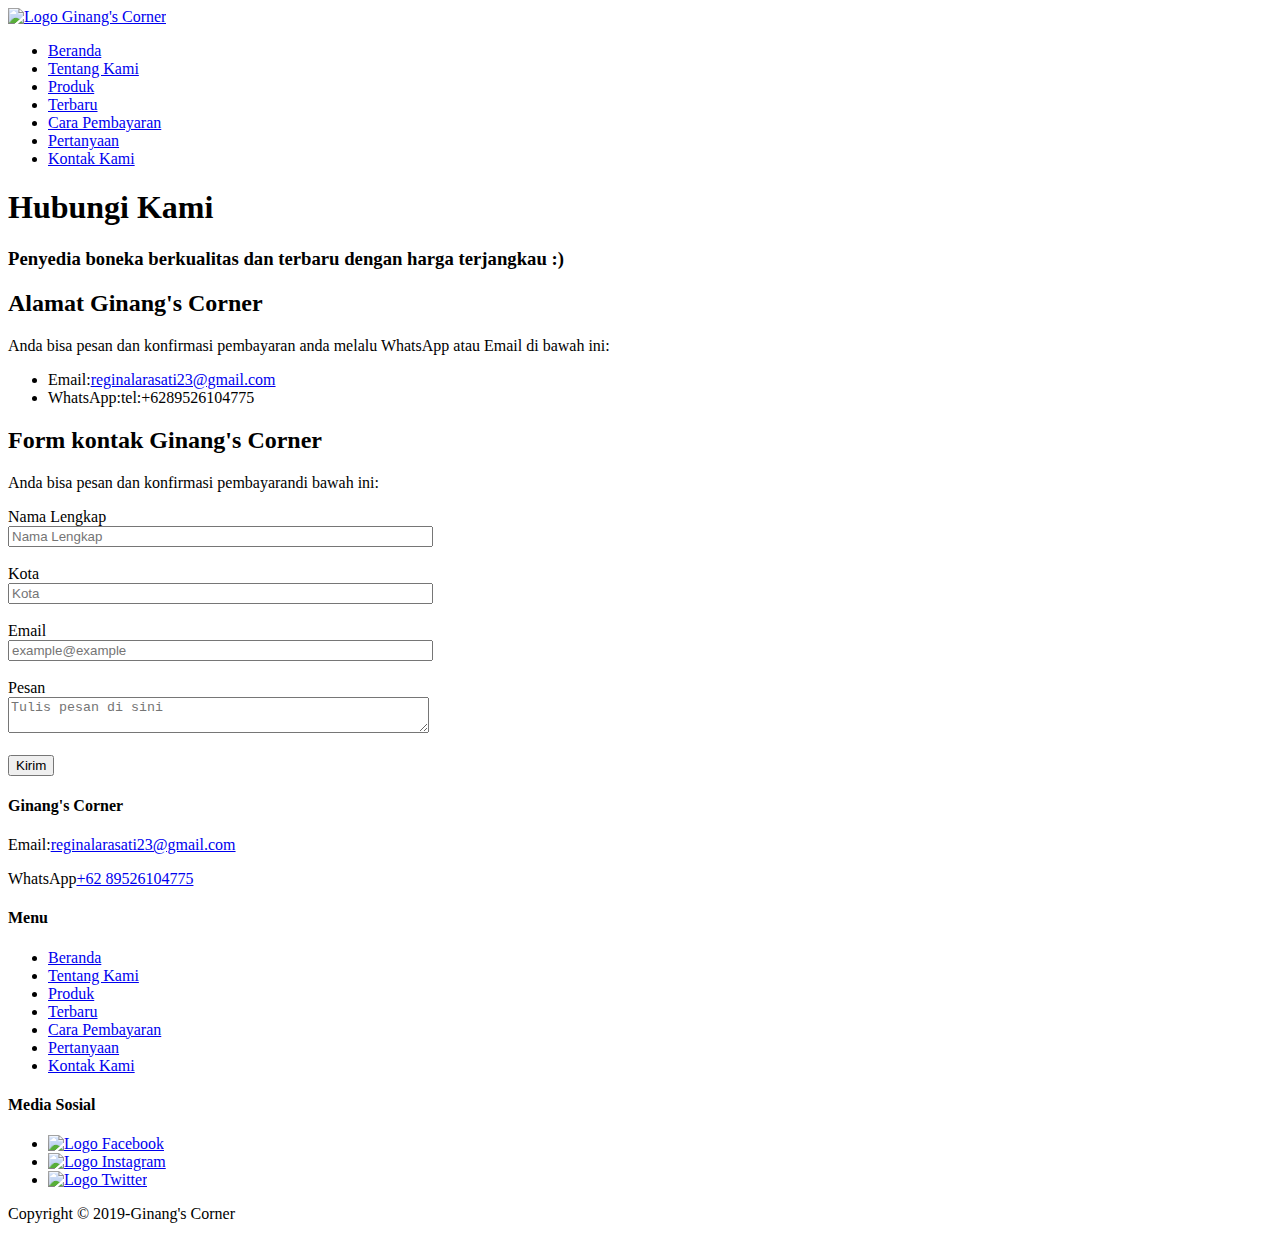
==== kontak.html @ a4cc32d3 "Add files via upload" ====
<!DOCTYPE html>
<html lang="en">
<head>
    <meta charset="UTF-8">
    <meta name="viewport" content="width=device-width, initial-scale=1.0">
    <meta http-equiv="X-UA-Compatible" content="ie=edge">

    <!--Start Title-->
    <title>Ginang's Corner- Menjual boneka berkualitas</title>
    <!--End Tittle-->

<!--Start Description-->
<meta type="description" content="Penyedia boneka berkualitas dan terbaru dengan harga terjangkau">
<!--End Description-->
</head>
<body>
    <!--Start Logo-->
    <a href="index.html" title="Ginang's Corner">
        <img src="image/logoginang.jpg" alt="Logo Ginang's Corner" width="200">
    </a>
    <!--End Logo-->

    <!-- Start Menu Primer-->
    <ul>
        <li>
            <a href="index.html" title="Beranda">Beranda</a>
        </li>
        <li>
            <a href="tentang.html" title="Tentang Kami">Tentang Kami</a>
        </li>
        <li>
            <a href="produk.html" title="Produk">Produk</a>
        </li>
        <li>
            <a href="terbaru.html" title="Terbaru">Terbaru</a>
        </li>
        <li>
            <a href="pembayaran.html" title="Cara Pembayaran">Cara Pembayaran</a>
        </li>
        <li>
            <a href="pertanyaan.html" title="Pertanyaan">Pertanyaan</a>
        </li>
        <li>
            <a href="kontak.html" title="Kontak Kami">Kontak Kami</a>
        </li>
    </ul>
    <!--End Menu Primer-->
    
    <!--Start Jumbotron-->
    <h1>Hubungi Kami</h1>
    <h3>Penyedia boneka berkualitas dan terbaru dengan harga terjangkau :)</h3>
    <!--End Jumbotron-->

    <!--Start Alamat-->
    <h2>Alamat Ginang's Corner</h2>
    <p>Anda bisa pesan dan konfirmasi pembayaran anda melalu WhatsApp atau Email di bawah ini:</p>
    <ul>
        <li>Email:<a href="mailto:reginalarasati23@gmail.com" title="reginalarasati23@gmail.com">reginalarasati23@gmail.com</a></li>
        <li>WhatsApp:<a href="tel:+6289526104775" title="tel:+6289526104775"></a>tel:+6289526104775</li>
    </ul>
    <!--End Alamat-->

    <!--Start Form-->
    <h2> Form kontak Ginang's Corner</h2>
    <p>Anda bisa pesan dan konfirmasi pembayarandi bawah ini:</p>

    <form action="">
        
        <label for="nama">Nama Lengkap</label>
        <br>
        <input type="text" placeholder="Nama Lengkap" size="50" name="nama" id="nama">

        <br><br>

        <label for="Kota">Kota</label>
        <br>
        <input type="text" placeholder="Kota" size="50" name="Kota" id="Kota">
        

        <br><br>

        <label for="Email">Email</label>
        <br>
        <input type="text" placeholder="example@example" size="50" name="Email" id="Email">
        
        <br><br>

        <label for="Pesan">Pesan</label>
        <br>
        <textarea placeholder="Tulis pesan di sini" name="Pesan" cols="50" row="10"  id="Pesan"></textarea>

        <br><br>

        <input type="submit" name="Kirim" size="50" value="Kirim">
        
    </form>
    <!--End Form-->

    <!--Start Menu Sekunder-->
    <h4>Ginang's Corner</h4>
    <p> Email:<a href="mailto:reginalarasati23@gmail.com" title="reginalarasati23@gmail.com">reginalarasati23@gmail.com</a></p>
    <p>WhatsApp<a href="+62 89526104775" title="+62 89526104775">+62 89526104775</a></p>
    

    <h4>Menu</h4>
    <ul>
            <li>
                <a href="index.html" title="Beranda">Beranda</a>
            </li>
            <li>
                <a href="tentang.html" title="Tentang Kami">Tentang Kami</a>
            </li>
            <li>
                <a href="produk.html" title="Produk">Produk</a>
            </li>
            <li>
                <a href="terbaru.html" title="Terbaru">Terbaru</a>
            </li>
            <li>
                <a href="pembayaran.html" title="Cara Pembayaran">Cara Pembayaran</a>
            </li>
            <li>
                <a href="pertanyaan.html" title="Pertanyaan">Pertanyaan</a>
            </li>
            <li>
                <a href="kontak.html" title="Kontak Kami">Kontak Kami</a>
            </li>
        </ul>

        <h4>Media Sosial</h4>
        <ul>
            <li>
                <a href="https://facebook.com/" title="Facebook-Ginang's Corner">
                    <img src="image/fb.png" alt="Logo Facebook" width="100">
                </a>
            </li>
            <li>
                 <a href="https://instagram.com/" title="@re.ginn23">
                    <img src="image/insta.jpg" alt="Logo Instagram" width="100">
                </a>
            </li>
            <li>
                <a href="https://twitter.com/" title="@re.ginn23">
                    <img src="image/twitter.png" alt="Logo Twitter" width="100">
                </a>
            </li>
        </ul>
        <!--End Menu Sekunder-->

        <!--Start Copyright-->
        <p>Copyright &copy; 2019-Ginang's Corner</p>
        <!--End Copyright-->
</body>
</html>
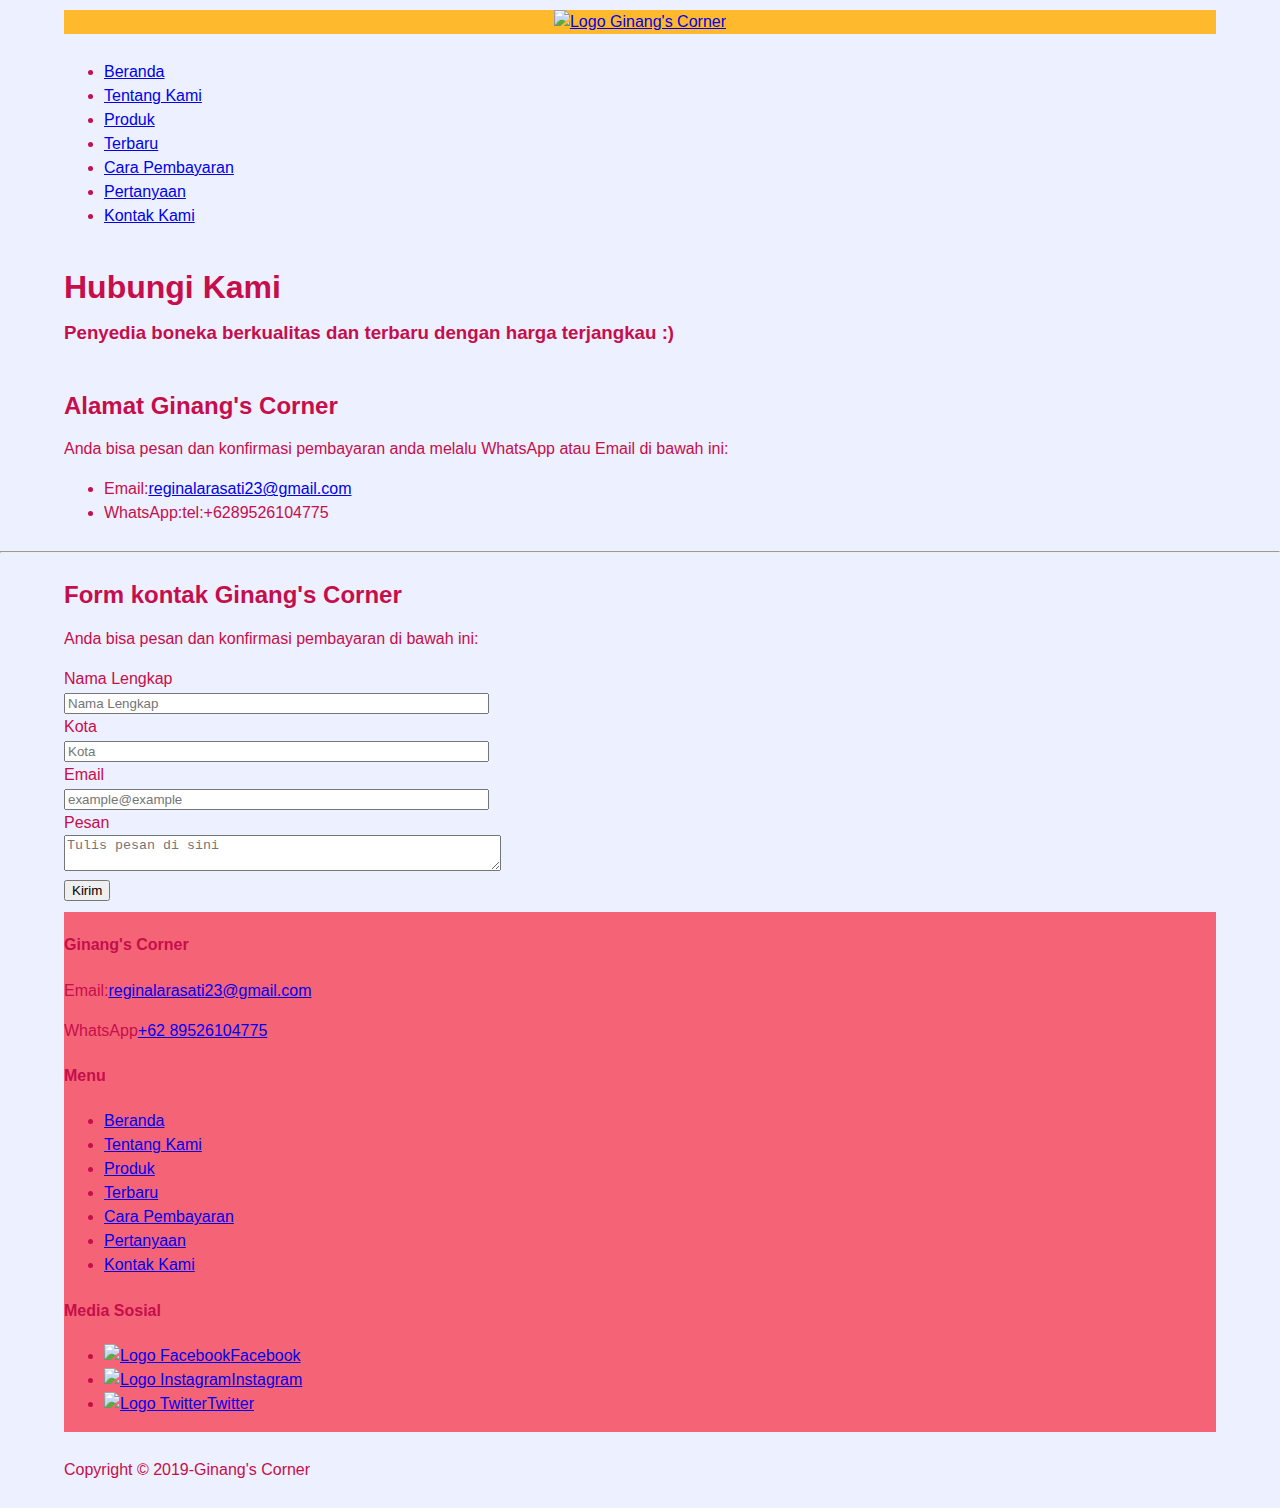
==== commit 8b75482a: "Add files via upload" ====
--- a/kontak.html
+++ b/kontak.html
@@ -12,98 +12,23 @@
 <!--Start Description-->
 <meta type="description" content="Penyedia boneka berkualitas dan terbaru dengan harga terjangkau">
 <!--End Description-->
+
+<!--Start CSS-->
+<link rel="stylesheet" type="text/css" href="style/style.css">
+<!--End CSS-->
 </head>
 <body>
-    <!--Start Logo-->
-    <a href="index.html" title="Ginang's Corner">
-        <img src="image/logoginang.jpg" alt="Logo Ginang's Corner" width="200">
-    </a>
+<!--Start Logo-->
+<div class="container bg-blue logo">
+        <a href="index.html" title="Ginang's Corner">
+            <img src="image/logoginang.jpg" alt="Logo Ginang's Corner">
+        </a>
+    </div>
     <!--End Logo-->
 
     <!-- Start Menu Primer-->
-    <ul>
-        <li>
-            <a href="index.html" title="Beranda">Beranda</a>
-        </li>
-        <li>
-            <a href="tentang.html" title="Tentang Kami">Tentang Kami</a>
-        </li>
-        <li>
-            <a href="produk.html" title="Produk">Produk</a>
-        </li>
-        <li>
-            <a href="terbaru.html" title="Terbaru">Terbaru</a>
-        </li>
-        <li>
-            <a href="pembayaran.html" title="Cara Pembayaran">Cara Pembayaran</a>
-        </li>
-        <li>
-            <a href="pertanyaan.html" title="Pertanyaan">Pertanyaan</a>
-        </li>
-        <li>
-            <a href="kontak.html" title="Kontak Kami">Kontak Kami</a>
-        </li>
-    </ul>
-    <!--End Menu Primer-->
-    
-    <!--Start Jumbotron-->
-    <h1>Hubungi Kami</h1>
-    <h3>Penyedia boneka berkualitas dan terbaru dengan harga terjangkau :)</h3>
-    <!--End Jumbotron-->
-
-    <!--Start Alamat-->
-    <h2>Alamat Ginang's Corner</h2>
-    <p>Anda bisa pesan dan konfirmasi pembayaran anda melalu WhatsApp atau Email di bawah ini:</p>
-    <ul>
-        <li>Email:<a href="mailto:reginalarasati23@gmail.com" title="reginalarasati23@gmail.com">reginalarasati23@gmail.com</a></li>
-        <li>WhatsApp:<a href="tel:+6289526104775" title="tel:+6289526104775"></a>tel:+6289526104775</li>
-    </ul>
-    <!--End Alamat-->
-
-    <!--Start Form-->
-    <h2> Form kontak Ginang's Corner</h2>
-    <p>Anda bisa pesan dan konfirmasi pembayarandi bawah ini:</p>
-
-    <form action="">
-        
-        <label for="nama">Nama Lengkap</label>
-        <br>
-        <input type="text" placeholder="Nama Lengkap" size="50" name="nama" id="nama">
-
-        <br><br>
-
-        <label for="Kota">Kota</label>
-        <br>
-        <input type="text" placeholder="Kota" size="50" name="Kota" id="Kota">
-        
-
-        <br><br>
-
-        <label for="Email">Email</label>
-        <br>
-        <input type="text" placeholder="example@example" size="50" name="Email" id="Email">
-        
-        <br><br>
-
-        <label for="Pesan">Pesan</label>
-        <br>
-        <textarea placeholder="Tulis pesan di sini" name="Pesan" cols="50" row="10"  id="Pesan"></textarea>
-
-        <br><br>
-
-        <input type="submit" name="Kirim" size="50" value="Kirim">
-        
-    </form>
-    <!--End Form-->
-
-    <!--Start Menu Sekunder-->
-    <h4>Ginang's Corner</h4>
-    <p> Email:<a href="mailto:reginalarasati23@gmail.com" title="reginalarasati23@gmail.com">reginalarasati23@gmail.com</a></p>
-    <p>WhatsApp<a href="+62 89526104775" title="+62 89526104775">+62 89526104775</a></p>
-    
-
-    <h4>Menu</h4>
-    <ul>
+    <div class="container menu-primer">
+        <ul>
             <li>
                 <a href="index.html" title="Beranda">Beranda</a>
             </li>
@@ -123,32 +48,147 @@
                 <a href="pertanyaan.html" title="Pertanyaan">Pertanyaan</a>
             </li>
             <li>
-                <a href="kontak.html" title="Kontak Kami">Kontak Kami</a>
+                <a href="kontak.html" title="Kontak Kami" class="active">Kontak Kami</a>
             </li>
         </ul>
+</div>
+    <!--End Menu Primer-->     
+    
+    
+    <!--Start Jumbotron-->
+    <div class="container jumbotron">
+        <h1>Hubungi Kami</h1>
+        <h3>Penyedia boneka berkualitas dan terbaru dengan harga terjangkau :)</h3>
+    </div>
+    <!--End Jumbotron-->
 
-        <h4>Media Sosial</h4>
-        <ul>
-            <li>
-                <a href="https://facebook.com/" title="Facebook-Ginang's Corner">
-                    <img src="image/fb.png" alt="Logo Facebook" width="100">
-                </a>
-            </li>
-            <li>
-                 <a href="https://instagram.com/" title="@re.ginn23">
-                    <img src="image/insta.jpg" alt="Logo Instagram" width="100">
-                </a>
-            </li>
-            <li>
-                <a href="https://twitter.com/" title="@re.ginn23">
-                    <img src="image/twitter.png" alt="Logo Twitter" width="100">
-                </a>
-            </li>
-        </ul>
+    
+    <!--Start Alamat-->
+    <div class="container">
+        <div class="box-heading"> 
+            <h2>Alamat Ginang's Corner</h2>
+        </div>
+            <p>Anda bisa pesan dan konfirmasi pembayaran anda melalu WhatsApp atau Email di bawah ini:</p>
+            <ul>
+                <li>Email:<a href="mailto:reginalarasati23@gmail.com" title="reginalarasati23@gmail.com">reginalarasati23@gmail.com</a></li>
+                <li>WhatsApp:<a href="tel:+6289526104775" title="tel:+6289526104775"></a>tel:+6289526104775</li>
+            </ul>
+    </div>
+    <!--End Alamat-->
+    <hr>
+
+    <!--Start Form-->
+    <div class="container">
+        <div class="box-heading"> 
+            <h2> Form kontak Ginang's Corner</h2>
+        </div>
+            <p>Anda bisa pesan dan konfirmasi pembayaran di bawah ini:</p>
+
+        <form action="" class="contant-form">
+            <div>
+                <label for="nama">Nama Lengkap</label>
+                <br>
+                <input type="text" placeholder="Nama Lengkap" size="50" name="nama" id="nama">
+            </div>
+
+            <div>
+                <label for="Kota">Kota</label>
+                <br>
+                <input type="text" placeholder="Kota" size="50" name="Kota" id="Kota">
+            </div>
+
+            <div>
+                <label for="Email">Email</label>
+                <br>
+                <input type="text" placeholder="example@example" size="50" name="Email" id="Email">
+            </div>
+
+            <div>
+                <label for="Pesan">Pesan</label>
+                <br>
+                <textarea placeholder="Tulis pesan di sini" name="Pesan" cols="52" row="10"  id="Pesan"></textarea>
+            </div>
+
+            <div>
+                <input type="submit" name="Kirim" id="kirim" size="50" value="Kirim">
+            </div>
+
+        </form>
+    </div>
+    <!--End Form-->
+
+<!--Start Menu Sekunder-->
+<div class="container-full menu-sekunder">
+        <div class="container bg-red">
+
+            <!--Start Ginang's Corner-->
+            <div class="menu-sekunder-one">
+                <h4>Ginang's Corner</h4>
+                <p> Email:<a href="mailto:reginalarasati23@gmail.com" title="reginalarasati23@gmail.com">reginalarasati23@gmail.com</a></p>
+                <p>WhatsApp<a href="+62 89526104775" title="+62 89526104775">+62 89526104775</a></p>
+    </div>
+            <!--End Ginang's Corner-->
+            
+
+            <!--Start Menu-->
+                <div class="menu-sekunder-two">
+                     <h4>Menu</h4>
+                        <ul>
+                            <li>
+                                <a href="index.html" title="Beranda">Beranda</a>
+                            </li>
+                            <li>
+                                <a href="tentang.html" title="Tentang Kami">Tentang Kami</a>
+                            </li>
+                            <li>
+                                <a href="produk.html" title="Produk">Produk</a>
+                            </li>
+                            <li>
+                                <a href="terbaru.html" title="Terbaru">Terbaru</a>
+                            </li>
+                            <li>
+                                <a href="pembayaran.html" title="Cara Pembayaran">Cara Pembayaran</a>
+                            </li>
+                            <li>
+                                <a href="pertanyaan.html" title="Pertanyaan">Pertanyaan</a>
+                            </li>
+                            <li>
+                                <a href="kontak.html" title="Kontak Kami">Kontak Kami</a>
+                            </li>
+                        </ul>
+                </div>
+                <!--End Menu-->
+
+                <!--Start Media Sosial-->
+                <div class="menu-sekunder-three">
+                    <h4>Media Sosial</h4>
+                    <ul>
+                        <li>
+                            <a href="https://facebook.com/" title="Facebook-Ginang's Corner">
+                                <img src="image/fb.png" alt="Logo Facebook" width="100">Facebook
+                            </a>
+                        </li>
+                        <li>
+                            <a href="https://instagram.com/" title="@re.ginn23">
+                                <img src="image/insta.jpg" alt="Logo Instagram" width="100">Instagram
+                            </a>
+                        </li>
+                        <li>
+                            <a href="https://twitter.com/" title="@re.ginn23">
+                                <img src="image/twitter.png" alt="Logo Twitter" width="100">Twitter
+                            </a>
+                        </li>
+                    </ul>
+                </div>
+                <!--End Media Sosial-->
+            </div>
+        </div>
         <!--End Menu Sekunder-->
 
         <!--Start Copyright-->
-        <p>Copyright &copy; 2019-Ginang's Corner</p>
+        <div class="container copyright">
+            <p>Copyright &copy; 2019-Ginang's Corner</p>
+        </div>
         <!--End Copyright-->
 </body>
 </html>--- a/style/style.css
+++ b/style/style.css
@@ -0,0 +1,43 @@
+/* Start Body */
+body{
+    background-color:  #EDF0FF;
+    color:rgb(197, 14, 75);
+    font-family: Arial, Helvetica, sans-serif;
+    font-size: 16px;
+    line-height: 1.5em;
+    margin: 0;
+    padding: 0;
+}
+/* End Body */
+
+/* Start Debug */
+.bg-blue{
+    background-color:#FFB92D;
+}
+
+.bg-red{
+    background-color: #F56476;
+}
+/* End Debug */
+
+/* Start Container */
+.container{
+    margin: 10px auto;
+    overflow: auto;
+    width: 90%;
+
+}
+
+.full{
+    margin: 10px auto;
+    overflow: auto;
+    width: 100%;
+
+}
+/* End Container */
+
+/* Start Logo */
+.logo{
+    text-align: center;
+}
+/* End Logo */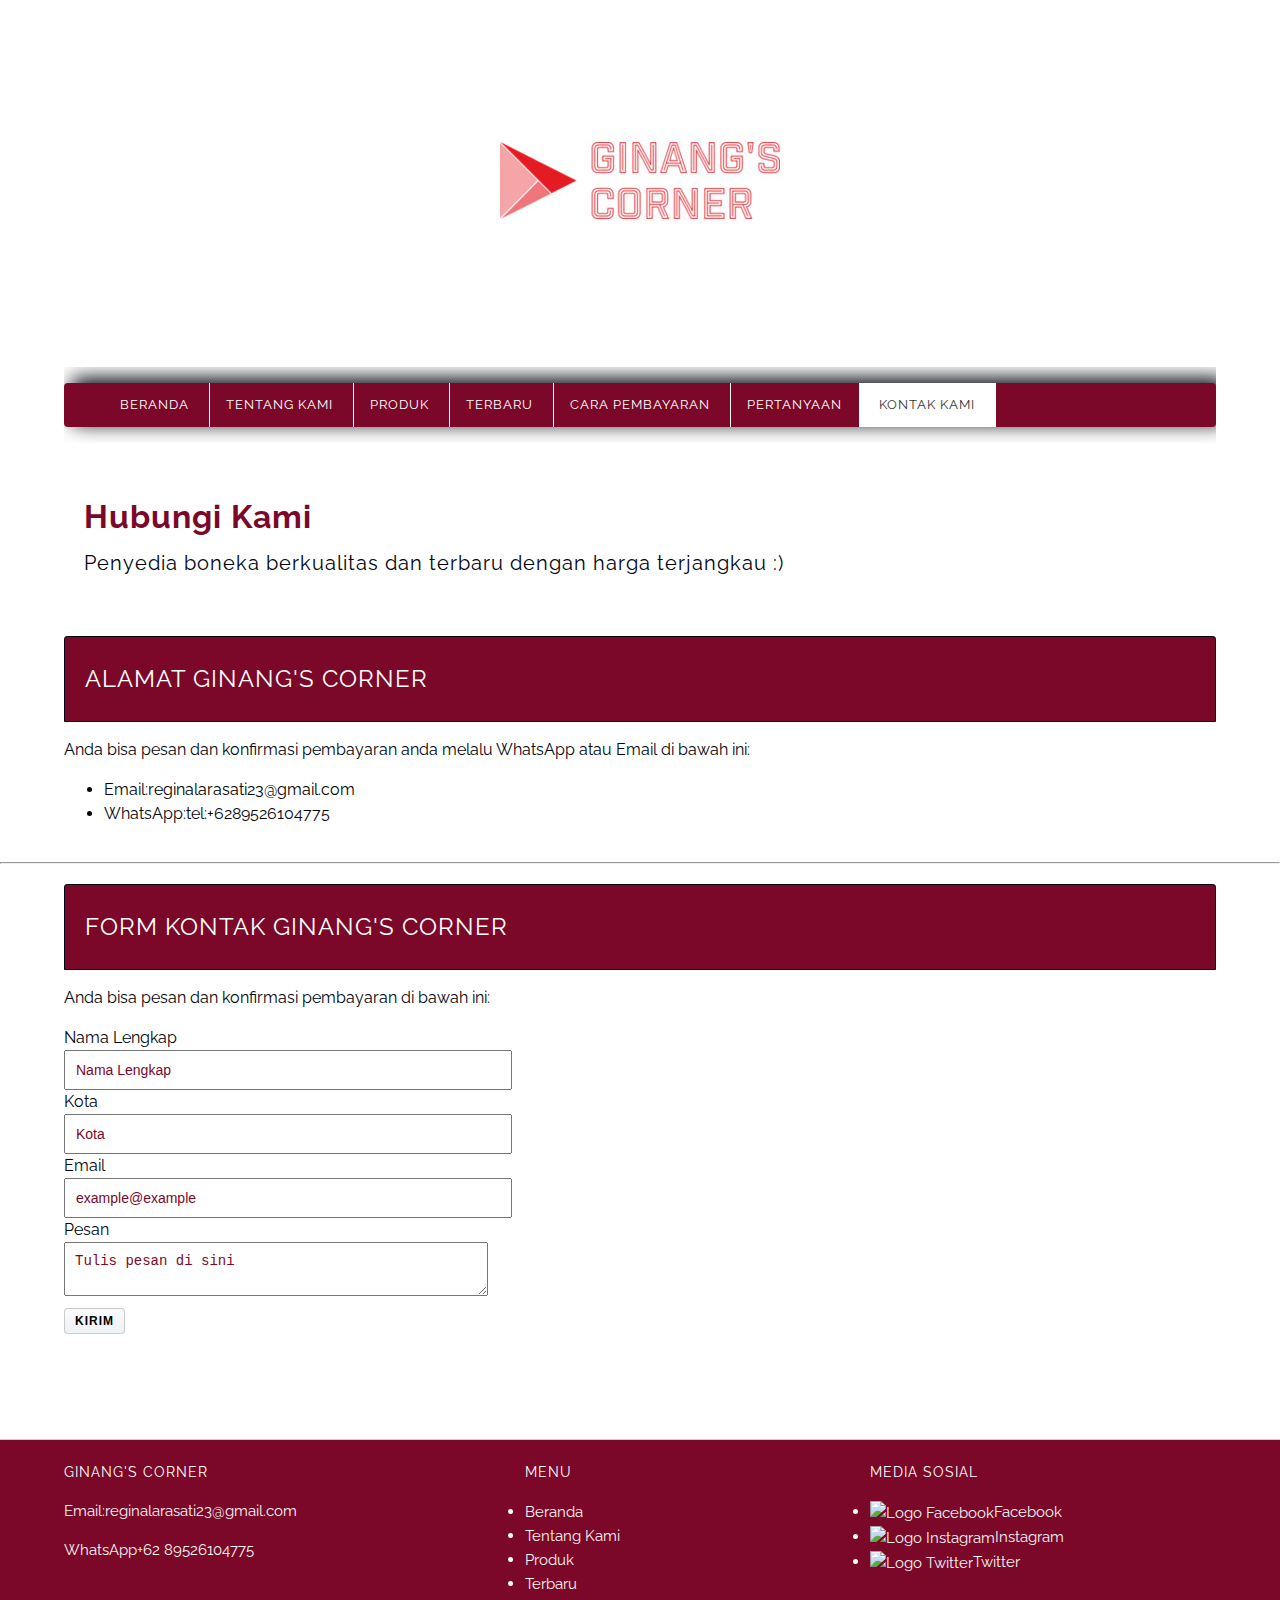
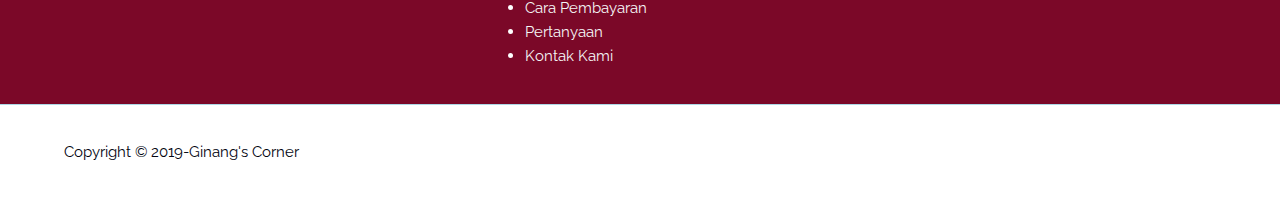
==== commit 992073c8: "Update kontak.html" ====
--- a/kontak.html
+++ b/kontak.html
@@ -21,7 +21,7 @@
 <!--Start Logo-->
 <div class="container bg-blue logo">
         <a href="index.html" title="Ginang's Corner">
-            <img src="image/logoginang.jpg" alt="Logo Ginang's Corner">
+            <img src="images/logoginang.jpg" alt="Logo Ginang's Corner">
         </a>
     </div>
     <!--End Logo-->
@@ -106,7 +106,7 @@
             <div>
                 <label for="Pesan">Pesan</label>
                 <br>
-                <textarea placeholder="Tulis pesan di sini" name="Pesan" cols="52" row="10"  id="Pesan"></textarea>
+                <textarea placeholder="Tulis pesan di sini" name="Pesan" cols="46" row="10"  id="Pesan"></textarea>
             </div>
 
             <div>
@@ -191,4 +191,4 @@
         </div>
         <!--End Copyright-->
 </body>
-</html>+</html>
--- a/style/style.css
+++ b/style/style.css
@@ -1,8 +1,14 @@
+/* Start Font */
+@import url('https://fonts.googleapis.com/css?family=Raleway');
+@import url(https://fonts.googleapis.com/css?family=Poppins:300);
+@import url(https://code.ionicframework.com/ionicons/2.0.1/css/ionicons.min.css);
+/* End Font */
+
 /* Start Body */
 body{
-    background-color:  #EDF0FF;
-    color:rgb(197, 14, 75);
-    font-family: Arial, Helvetica, sans-serif;
+    background-color:  #FFFFFF;
+    color:  #02040F;
+    font-family: 'Raleway', Arial, Helvetica, sans-serif;
     font-size: 16px;
     line-height: 1.5em;
     margin: 0;
@@ -12,20 +18,19 @@
 
 /* Start Debug */
 .bg-blue{
-    background-color:#FFB92D;
+    background-color:#FFFFFF;
 }
 
 .bg-red{
-    background-color: #F56476;
+    background-color:#7B0828;
 }
 /* End Debug */
 
 /* Start Container */
 .container{
-    margin: 10px auto;
+    margin: 20px auto;
     overflow: auto;
     width: 90%;
-
 }
 
 .full{
@@ -40,4 +45,410 @@
 .logo{
     text-align: center;
 }
-/* End Logo */+.logo img{
+    height: 200;
+    width:1000;
+}
+/* End Logo */
+
+/* Start Anchor/ Hyperlink */
+a:link,
+a:visited {
+    color:#000000;
+    text-decoration: none;
+}
+a:hover,
+a:active {
+    color: pink;
+    text-decoration: underline;
+}
+/* End Anchor/ Hyperlink */
+
+/* Start menu primer */
+.menu-primer ul {
+    background-color:#7B0828;
+    border-radius: 4px;
+    box-shadow: 9px -4px 20px 1px #02040F;
+}
+
+.menu-primer li{
+    border-right: 1px solid  white;
+    display: inline-block;
+    margin: 0 -4px;
+}
+
+.menu-primer a{
+    color: #ffffff;
+    display: inline-block;
+    font-size: 13px;
+    letter-spacing: 1px;
+    padding: 10px 20px;
+    text-transform: uppercase;
+
+} 
+.menu-primer a:hover{
+    background-color: #f7f7f7;
+    color:#000000;
+    text-decoration: none;
+}
+
+.menu-primer .active{
+    background-color: #ffffff;
+    color:#333333;
+    text-decoration: none;
+}
+/* End menu primer */
+
+/* Start Heading */
+h1, h2, h3, h4, h5, h6{
+    font-weight: 400;
+    letter-spacing: 1px;
+}
+h1{
+    font-size: 28px;
+}
+h2{
+    font-size: 24px;
+}
+h3{
+    font-size: 18px;
+}
+h4{
+    font-size: 16px;
+}
+h5{
+    font-size: 14px;
+}
+h6{
+    font-size: 13px;
+}
+
+/* End Heading */
+
+/* Start Jumbotron */
+.jumbotron{
+    background-color: #FFFFFF;
+    border: 1px solid #FFFFFF;
+    border-radius: 4px;
+    padding: 20px 0;
+}
+.jumbotron h1{
+    font-size: 32px;
+    padding:0 20px;
+    color: #7B0828;
+    font-weight: bold;
+}
+.jumbotron h3{
+    font-size: 20px;
+    padding:0 20px;
+}
+/* End Jumbotron */
+
+/* Start  main */
+.main-home-one{
+    float: left;
+    width: 49.5%;
+    color:#ffffffF;
+}
+.main-home-two{
+    float: right;
+    width: 49.5%;
+    color:#FFFFFF;
+}
+.main-home-one .box-isi,
+.main-home-two .box-isi{
+    height: 140px;
+    background-color: #ffffff;
+    color: #000000;
+}
+
+.main-one{
+    float: left;
+    overflow: auto;
+    width: 69.5%;
+}
+/* End  main */
+
+/* Start Sidebar */
+.sidebar-two{
+    float: right;
+    overflow: auto;
+    width: 29.5%;
+}
+/* End Sidebar */
+
+/* Start Box */
+.box-heading{
+    background-color: #7B0828;
+    border: 1px solid #02040F;
+    border-radius: 3px 3px 0 0;
+    color: #ffffff;
+    margin: 0;
+    padding: 10px 20px;
+    text-transform: uppercase;
+}
+.box-heading h4{
+    font-size: 14px;
+    margin: 0;
+}
+.box-isi{
+    background-color:#FFFFFF;
+    border: 1px solid rgb(110, 25, 53);
+    border-top: 0;
+    margin: 0;
+    padding: 10px 20px;
+    text-transform: uppercase;
+}
+/* End Box  */
+
+/* Start Produk Table */
+.produk-table{
+    border: 1px solid #000000;
+    border-collapse: collapse;
+    margin: auto;
+    width: 100%;
+}
+.produk-table th{
+    background-color: #7B0828;
+    color: #ffffff;
+}
+.produk-table td{
+    text-align: center;
+}
+/* End Produk Table */
+
+/* Start Testimonial */
+.testimonial{
+    border-left: 4px solid indianred;
+    margin-left: 3px;
+    padding-left: 20px;
+}
+/* End Testimonial */
+
+/*Start Form */
+input[type="text"],
+input[type="email"],
+textarea{
+    font-size: 14px;
+    padding:  10px;
+}
+
+input::placeholder,
+textarea::placeholder{
+    color:#7B0828;
+    font-weight: 300;
+}
+
+input[type="submit"],
+button{
+    background-color: #7B0828;
+    background-image: linear-gradient(-180deg, #fafbfc 0%,#eff3f6 90%);
+    border: 1px solid rgba(27, 31, 35, 0.2);
+    border-radius: 4px;
+    color: #000000 !important;
+    font-size: 12px; 
+    font-weight: bold;
+    margin: 5px 0;
+    padding: 5px 10px;
+    text-decoration: none !important;
+    text-transform: uppercase;
+    letter-spacing: 1px;
+}
+/*End Form */
+
+/* Start Contact Form */
+.contact-form div{
+    margin: 20 px 0;
+}
+/* End Contact Form */
+
+/* Start Menu Sekunder */
+.menu-sekunder{
+    background-color: #7B0828;
+    border-bottom: 1px solid lightblue;
+    border-top: 1px solid lightpink;
+    color: #ffffff;
+    margin-top: 100px;
+    overflow: auto;
+    padding: 70px 0 20 0;
+}
+.menu-sekunder h4{
+    font-size: 14px;
+    margin: 0 auto;
+    text-transform: uppercase;
+}
+.menu-sekunder ul{
+    padding: 0;
+}
+.menu-sekunder li{
+    list-style: disc;
+}
+.menu-sekunder a,
+.menu-sekunder p{
+    font-size: 15px;
+    color: whitesmoke;
+}
+.menu-sekunder-one,
+.menu-sekunder-two,
+.menu-sekunder-three{
+    float: left;
+}
+.menu-sekunder-one{
+    width: 40%;
+}
+.menu-sekunder-two,
+.menu-sekunder-three{
+    width: 30%;
+}
+.menu-sekunder li img{
+    vertical-align: middle;
+}
+/* End Menu Sekunder */
+
+/* Start Copyright */
+.copyright p{
+    font-size: 15px;
+}
+/* End Copyright */
+
+/* Start Effect */
+.snip1557 {
+    font-family: 'Poppins', Arial, sans-serif;
+    position: relative;
+    display: inline-block;
+    overflow: hidden;
+    margin: 10px;
+    min-width: 31.4%;
+    max-width: 31.4%; 
+    height: 400px;
+    width: 100%;
+    color: #000000;
+    font-size: 16px;
+    line-height: 1.2em;
+    text-align: center;
+    font-weight: 300;
+  }
+  
+  .snip1557 *,
+  .snip1557 *:before,
+  .snip1557 *:after {
+    -webkit-box-sizing: border-box;
+    box-sizing: border-box;
+    -webkit-transition: all 0.65s ease;
+    transition: all 0.65s ease;
+  }
+  
+  .snip1557:after {
+    -webkit-transition: all 0.65s ease;
+    transition: all 0.65s ease;
+    position: absolute;
+    height: 0px;
+    width: 0px;
+    top: -478px;
+    left: -478px;
+    border-radius: 50%;
+    border: 500px solid transparent;
+    border-top-color: #000000;
+    border-left-color: #000000;
+    content: '';
+    opacity: 0.8;
+  }
+  
+  .snip1557 img {
+    max-width: 100%;
+    vertical-align: top;
+  }
+  
+  .snip1557 i {
+    position: absolute;
+    top: -10px;
+    left: -10px;
+    border-radius: 50%;
+    color: #000000;
+    display: block;
+    z-index: 10;
+  }
+  
+  .snip1557 i:before,
+  .snip1557 i:after {
+    border-radius: 50%;
+  }
+  
+  .snip1557 i:before {
+    color: #ddd;
+    background-color: #fff;
+    font-size: 37.64705882px;
+    line-height: 64px;
+    text-align: center;
+    width: 64px;
+  }
+  
+  .snip1557 i:after {
+    position: absolute;
+    top: -14px;
+    bottom: -14px;
+    left: -14px;
+    right: -14px;
+    border: 15px solid #ddd;
+    border-top-color: #2980b9;
+    border-left-color: #2980b9;
+    content: '';
+    z-index: -2;
+    box-shadow: 0 0 0 10px rgba(255, 255, 255, 0.5);
+  }
+  
+  .snip1557 i:hover {
+    background-color: #D2B17F;
+    cursor: pointer;
+  }
+  
+  .snip1557 h3 {
+    bottom: 0;
+    color: #fff;
+    letter-spacing: 2px;
+    margin: 0;
+    opacity: 0;
+    padding: 10px 15px;
+    position: absolute;
+    right: 0;
+    text-transform: uppercase;
+    z-index: 3;
+  }
+  
+  .snip1557 a {
+    position: absolute;
+    top: 0;
+    bottom: 0;
+    left: 0;
+    right: 0;
+    z-index: 9;
+  }
+  
+  .snip1557:hover:after,
+  .snip1557.hover:after {
+    -webkit-transform: rotate(-180deg);
+    transform: rotate(-180deg);
+  }
+  
+  .snip1557:hover img,
+  .snip1557.hover img {
+    -webkit-transform: scale(1.1);
+    transform: scale(1.1);
+  }
+  
+  .snip1557:hover i:before,
+  .snip1557.hover i:before {
+    color: #2980b9;
+  }
+  
+  .snip1557:hover i:after,
+  .snip1557.hover i:after {
+    -webkit-transform: rotate(-180deg);
+    transform: rotate(-180deg);
+  }
+  
+  .snip1557:hover h3,
+  .snip1557.hover h3 {
+    opacity: 1;
+  }
+/* Start Effect */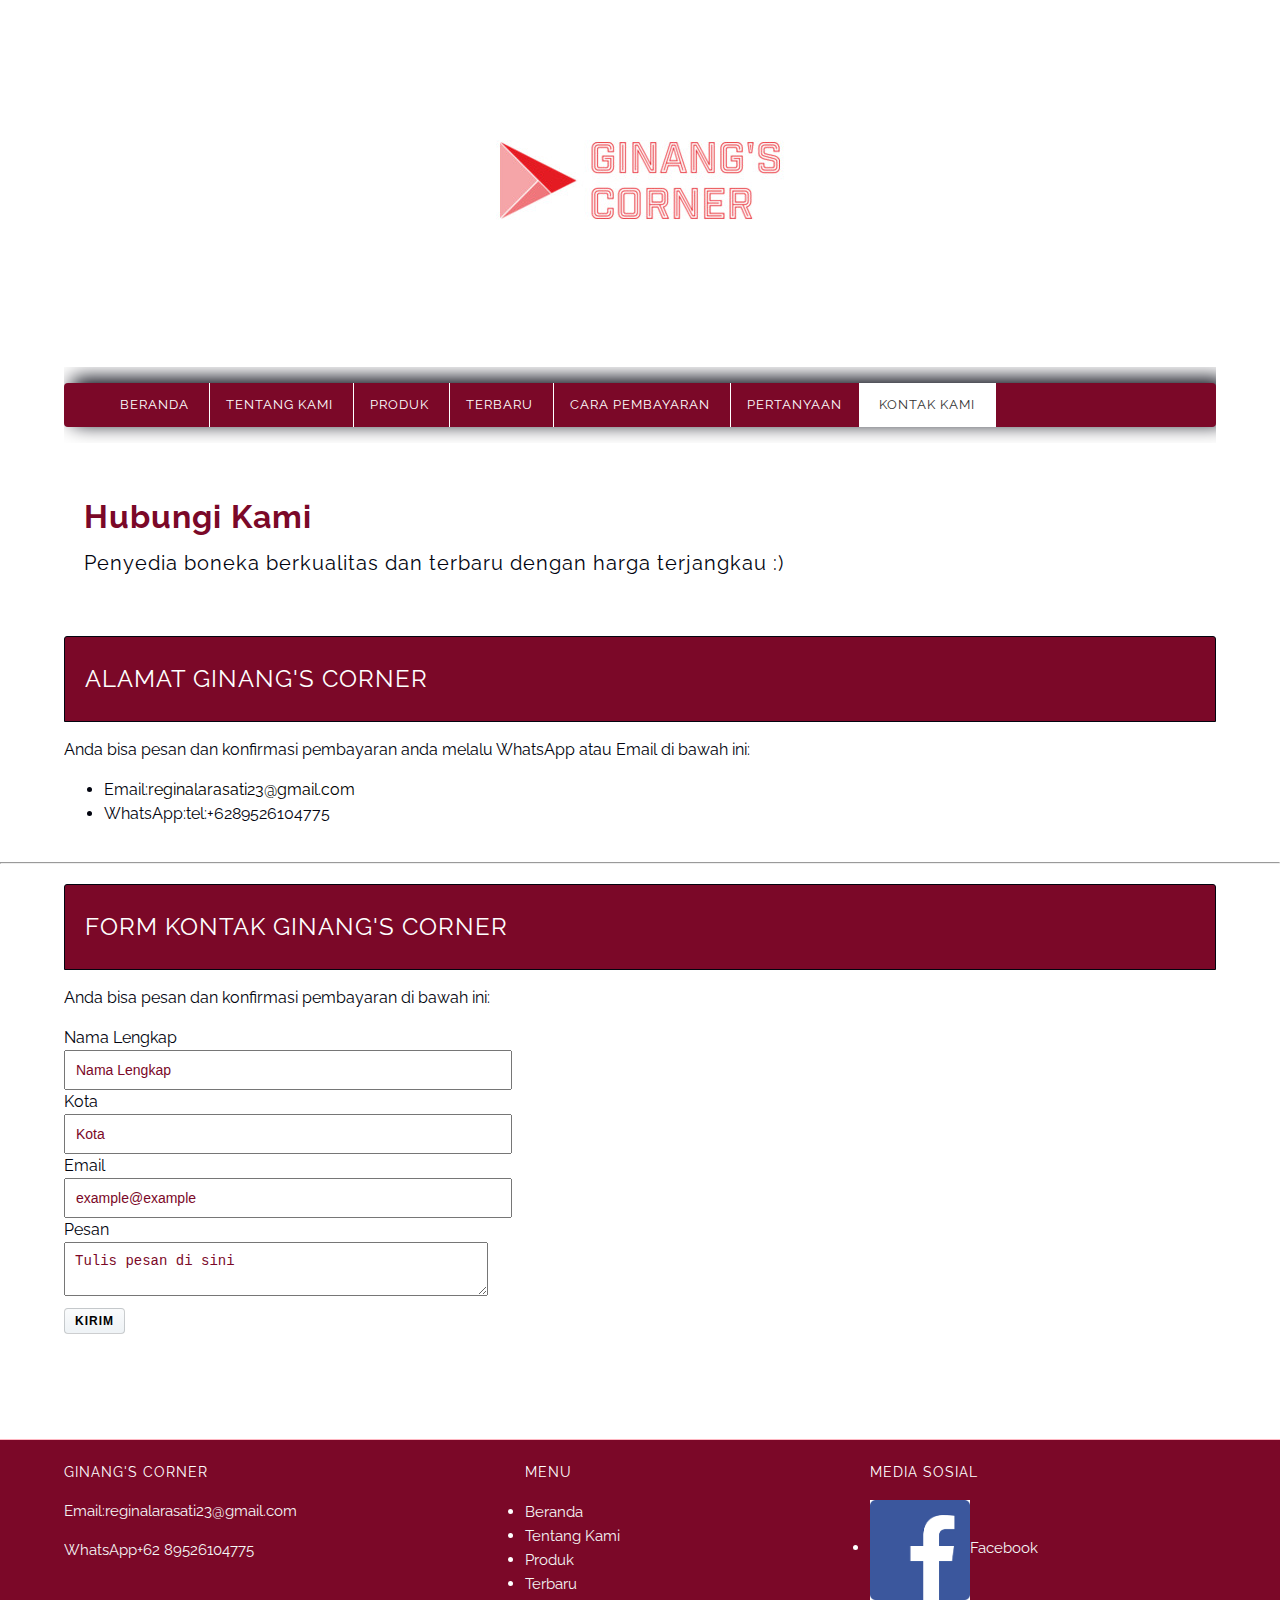
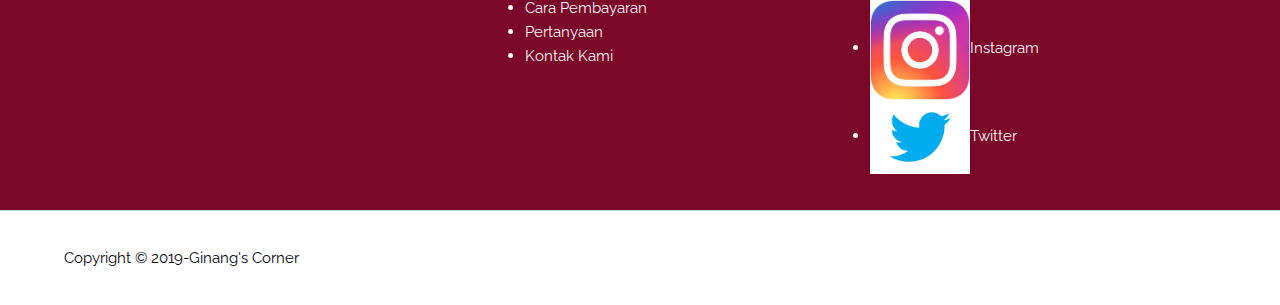
==== commit a6fc285c: "Add files via upload" ====
--- a/kontak.html
+++ b/kontak.html
@@ -165,17 +165,17 @@
                     <ul>
                         <li>
                             <a href="https://facebook.com/" title="Facebook-Ginang's Corner">
-                                <img src="image/fb.png" alt="Logo Facebook" width="100">Facebook
+                                <img src="images/fb.png" alt="Logo Facebook" width="100">Facebook
                             </a>
                         </li>
                         <li>
                             <a href="https://instagram.com/" title="@re.ginn23">
-                                <img src="image/insta.jpg" alt="Logo Instagram" width="100">Instagram
+                                <img src="images/insta.jpg" alt="Logo Instagram" width="100">Instagram
                             </a>
                         </li>
                         <li>
                             <a href="https://twitter.com/" title="@re.ginn23">
-                                <img src="image/twitter.png" alt="Logo Twitter" width="100">Twitter
+                                <img src="images/twitter.png" alt="Logo Twitter" width="100">Twitter
                             </a>
                         </li>
                     </ul>
@@ -191,4 +191,4 @@
         </div>
         <!--End Copyright-->
 </body>
-</html>
+</html>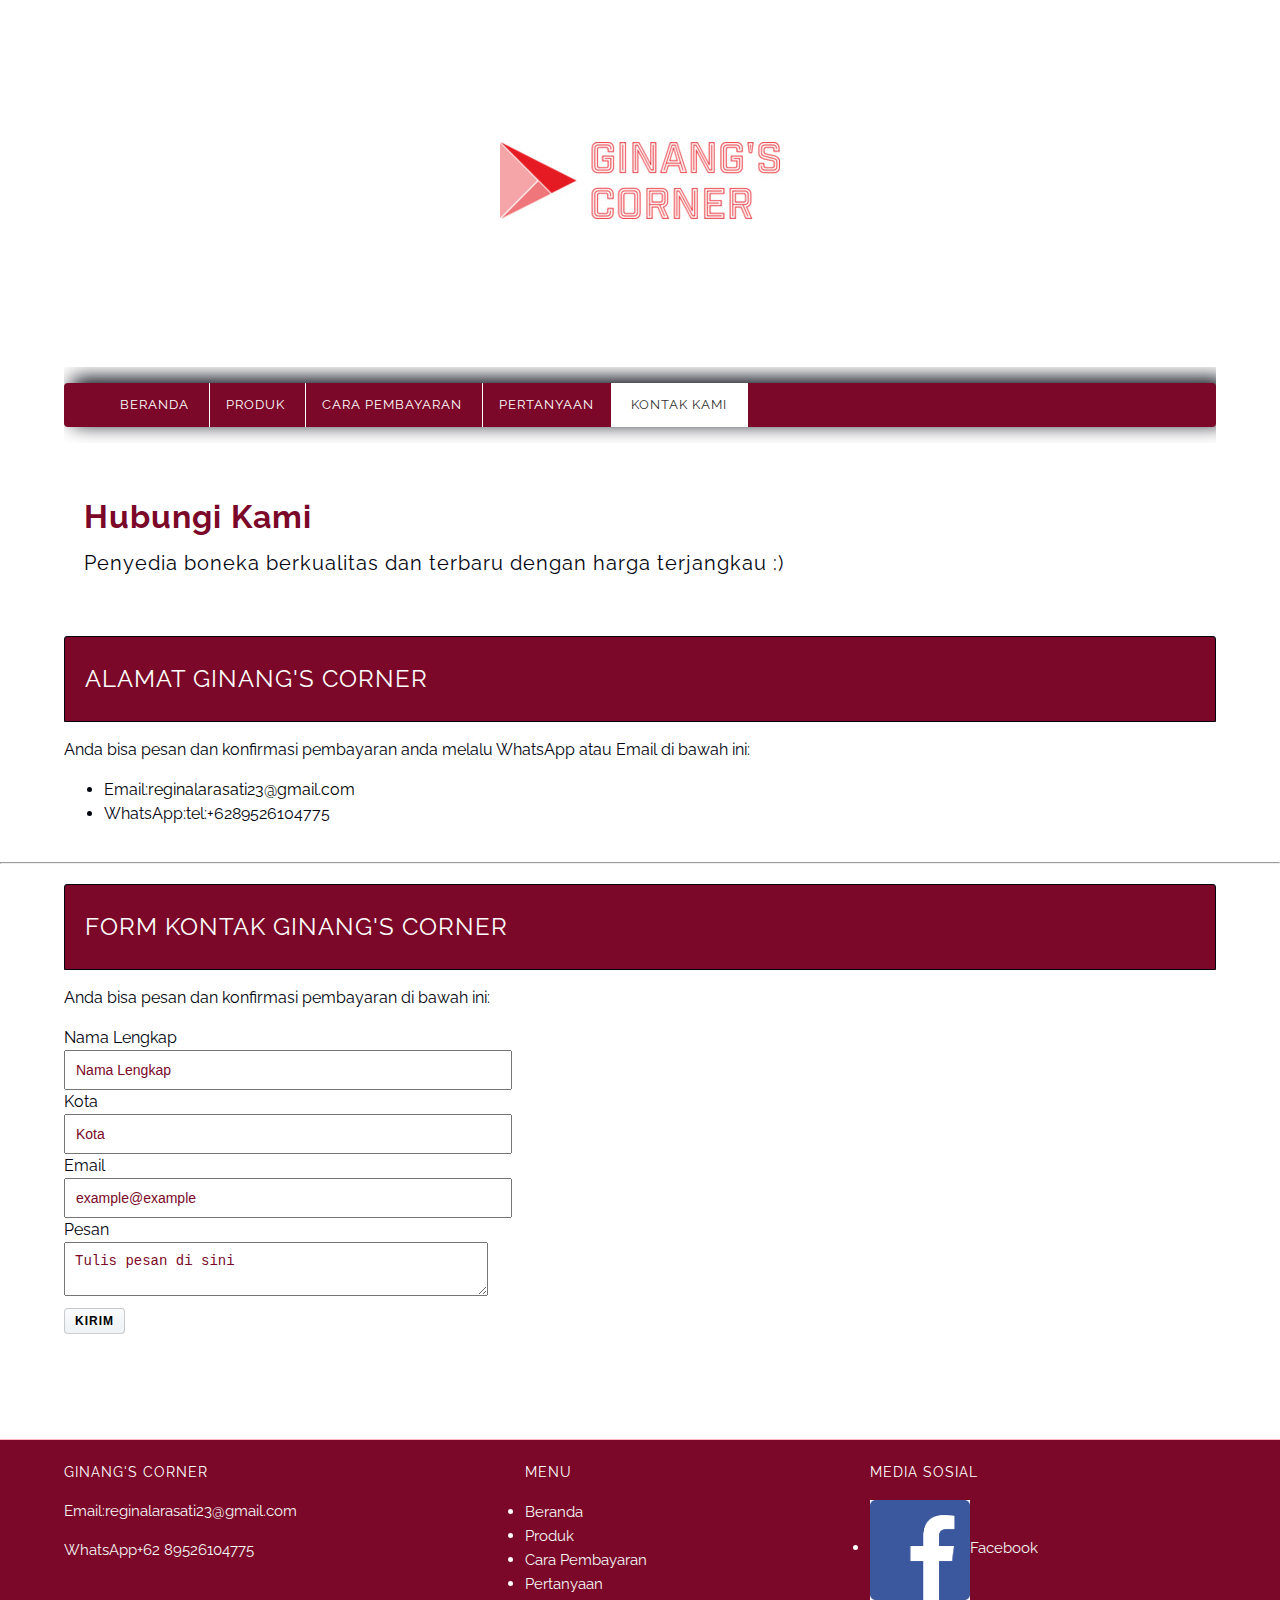
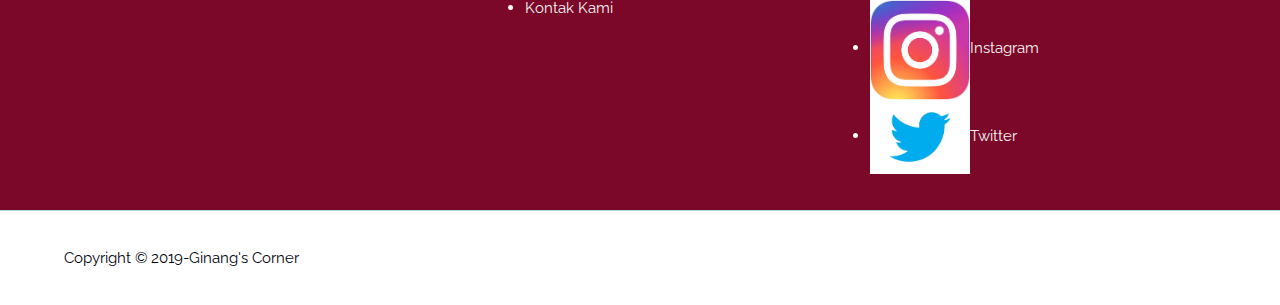
==== commit 42b91741: "Add files via upload" ====
--- a/kontak.html
+++ b/kontak.html
@@ -33,14 +33,9 @@
                 <a href="index.html" title="Beranda">Beranda</a>
             </li>
             <li>
-                <a href="tentang.html" title="Tentang Kami">Tentang Kami</a>
-            </li>
-            <li>
                 <a href="produk.html" title="Produk">Produk</a>
             </li>
-            <li>
-                <a href="terbaru.html" title="Terbaru">Terbaru</a>
-            </li>
+            
             <li>
                 <a href="pembayaran.html" title="Cara Pembayaran">Cara Pembayaran</a>
             </li>
@@ -138,14 +133,9 @@
                                 <a href="index.html" title="Beranda">Beranda</a>
                             </li>
                             <li>
-                                <a href="tentang.html" title="Tentang Kami">Tentang Kami</a>
-                            </li>
-                            <li>
                                 <a href="produk.html" title="Produk">Produk</a>
                             </li>
-                            <li>
-                                <a href="terbaru.html" title="Terbaru">Terbaru</a>
-                            </li>
+                           
                             <li>
                                 <a href="pembayaran.html" title="Cara Pembayaran">Cara Pembayaran</a>
                             </li>
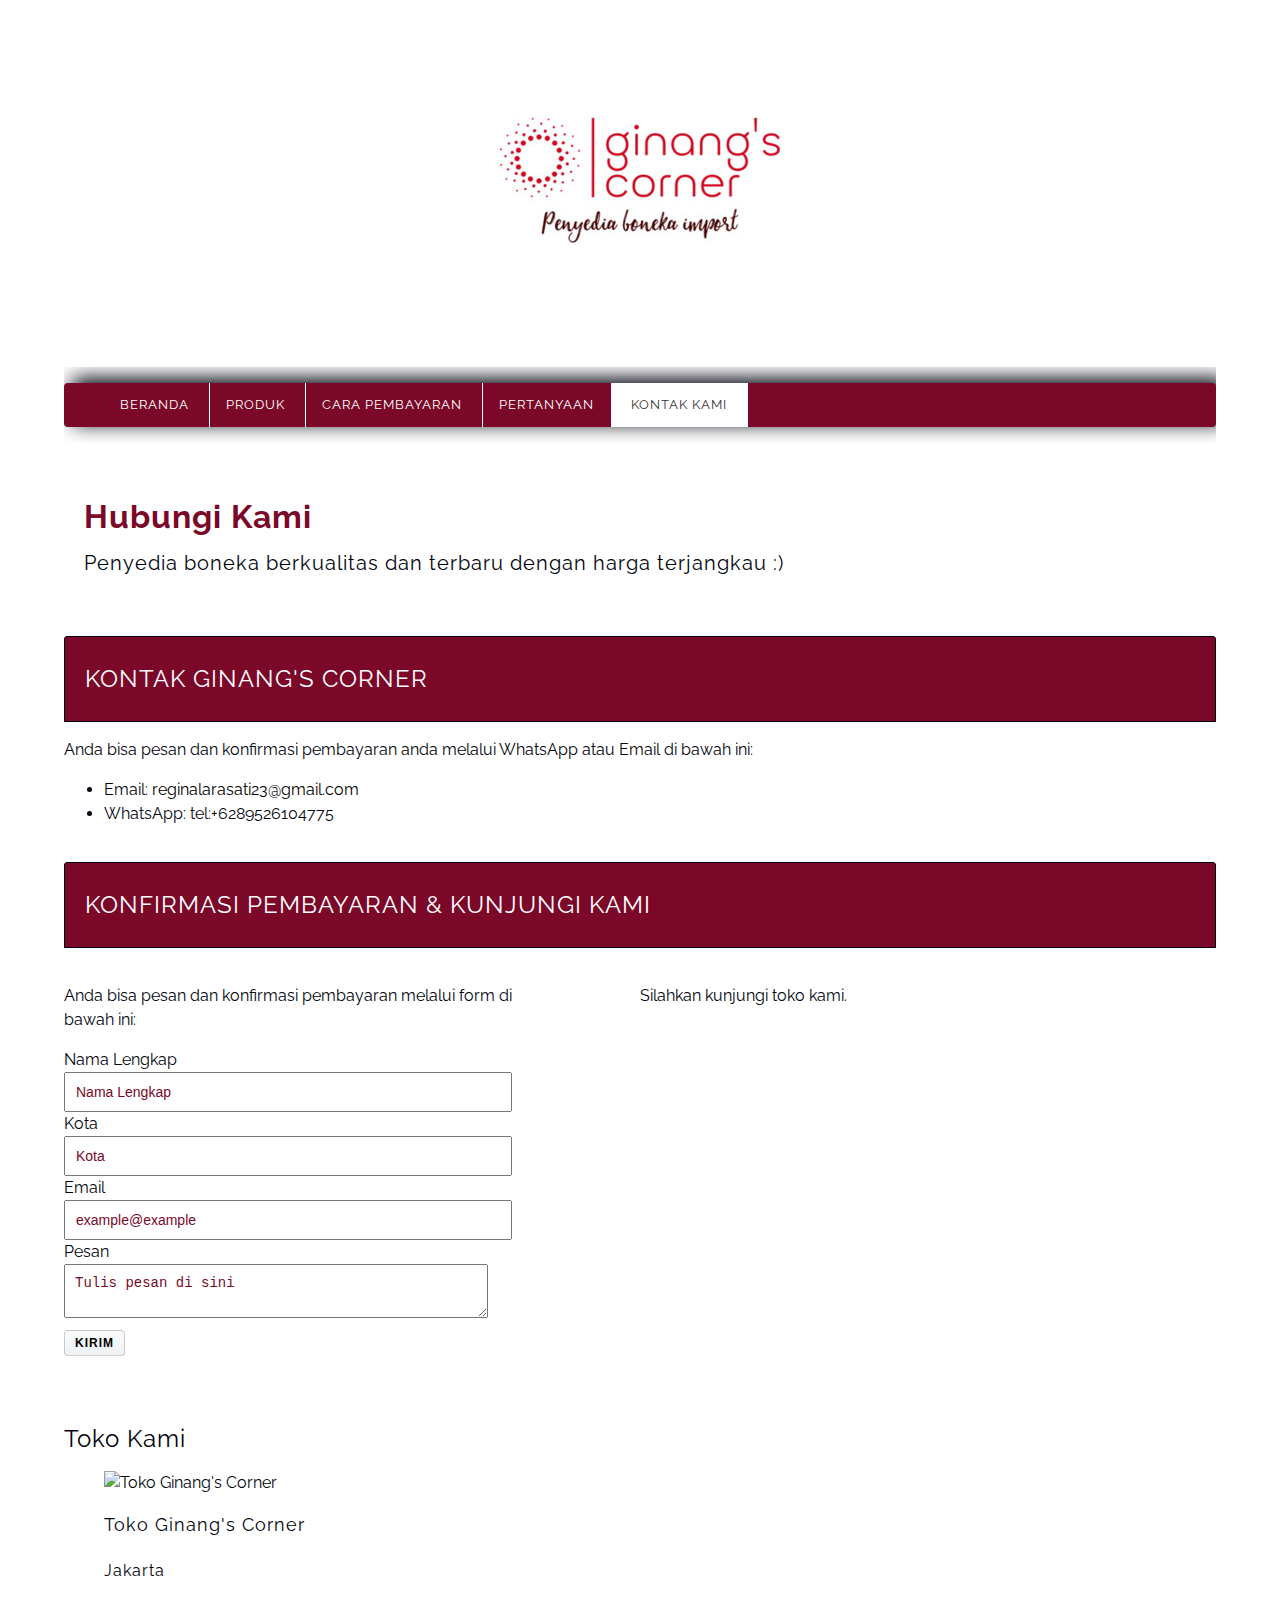
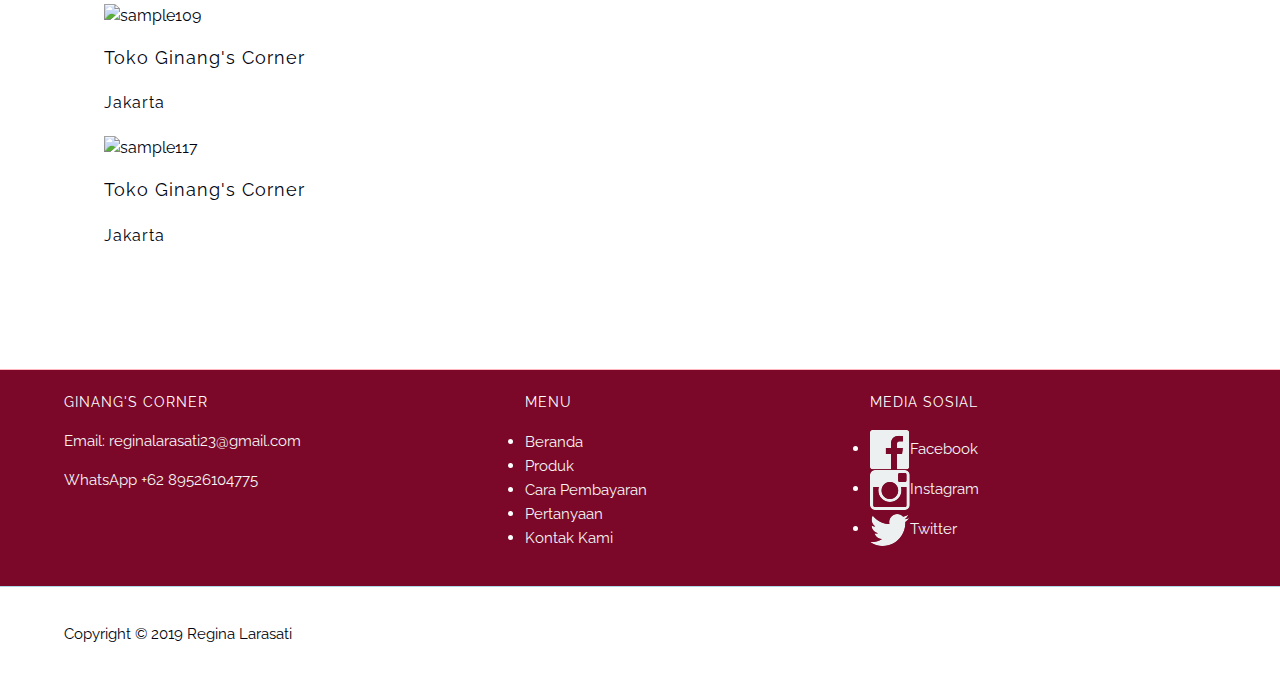
==== commit 49486a00: "Add files via upload" ====
--- a/kontak.html
+++ b/kontak.html
@@ -17,11 +17,12 @@
 <link rel="stylesheet" type="text/css" href="style/style.css">
 <!--End CSS-->
 </head>
+
 <body>
 <!--Start Logo-->
 <div class="container bg-blue logo">
         <a href="index.html" title="Ginang's Corner">
-            <img src="images/logoginang.jpg" alt="Logo Ginang's Corner">
+            <img src="images/logobaru.jpg" alt="Logo Ginang's Corner">
         </a>
     </div>
     <!--End Logo-->
@@ -56,71 +57,107 @@
         <h3>Penyedia boneka berkualitas dan terbaru dengan harga terjangkau :)</h3>
     </div>
     <!--End Jumbotron-->
-
     
     <!--Start Alamat-->
     <div class="container">
         <div class="box-heading"> 
-            <h2>Alamat Ginang's Corner</h2>
-        </div>
-            <p>Anda bisa pesan dan konfirmasi pembayaran anda melalu WhatsApp atau Email di bawah ini:</p>
+            <h2>Kontak Ginang's Corner</h2>
+        </div>
+            <p>Anda bisa pesan dan konfirmasi pembayaran anda melalui WhatsApp atau Email di bawah ini:</p>
             <ul>
-                <li>Email:<a href="mailto:reginalarasati23@gmail.com" title="reginalarasati23@gmail.com">reginalarasati23@gmail.com</a></li>
-                <li>WhatsApp:<a href="tel:+6289526104775" title="tel:+6289526104775"></a>tel:+6289526104775</li>
+                <li>Email:   <a href="mailto:reginalarasati23@gmail.com" title="reginalarasati23@gmail.com">reginalarasati23@gmail.com</a></li>
+                <li>WhatsApp:  <a href="tel:+6289526104775" title="tel:+6289526104775"></a>tel:+6289526104775</li>
             </ul>
     </div>
     <!--End Alamat-->
-    <hr>
+    
 
     <!--Start Form-->
     <div class="container">
-        <div class="box-heading"> 
-            <h2> Form kontak Ginang's Corner</h2>
-        </div>
-            <p>Anda bisa pesan dan konfirmasi pembayaran di bawah ini:</p>
-
-        <form action="" class="contant-form">
-            <div>
-                <label for="nama">Nama Lengkap</label>
-                <br>
-                <input type="text" placeholder="Nama Lengkap" size="50" name="nama" id="nama">
-            </div>
-
-            <div>
-                <label for="Kota">Kota</label>
-                <br>
-                <input type="text" placeholder="Kota" size="50" name="Kota" id="Kota">
-            </div>
-
-            <div>
-                <label for="Email">Email</label>
-                <br>
-                <input type="text" placeholder="example@example" size="50" name="Email" id="Email">
-            </div>
-
-            <div>
-                <label for="Pesan">Pesan</label>
-                <br>
-                <textarea placeholder="Tulis pesan di sini" name="Pesan" cols="46" row="10"  id="Pesan"></textarea>
-            </div>
-
-            <div>
-                <input type="submit" name="Kirim" id="kirim" size="50" value="Kirim">
-            </div>
-
-        </form>
+        
+         <div class="box-heading"> 
+                <h2>Konfirmasi Pembayaran & Kunjungi Kami</h2>
+        </div>
+        <div class="kotak1"> 
+                <p>Anda bisa pesan dan konfirmasi pembayaran melalui form di bawah ini:</p>
+            <form action="" class="contant-form">
+                <div>
+                    <label for="nama">Nama Lengkap</label>
+                    <br>
+                    <input type="text" placeholder="Nama Lengkap" size="50" name="nama" id="nama">
+                </div>
+
+                <div>
+                    <label for="Kota">Kota</label>
+                    <br>
+                    <input type="text" placeholder="Kota" size="50" name="Kota" id="Kota">
+                </div>
+
+                <div>
+                    <label for="Email">Email</label>
+                    <br>
+                    <input type="text" placeholder="example@example" size="50" name="Email" id="Email">
+                </div>
+
+                <div>
+                    <label for="Pesan">Pesan</label>
+                    <br>
+                    <textarea placeholder="Tulis pesan di sini" name="Pesan" cols="46" row="10"  id="Pesan"></textarea>
+                </div>
+
+                <div>
+                    <input type="submit" name="Kirim" id="kirim" size="50" value="Kirim">
+                </div>
+
+            </form>
+         </div>
+
+         <div class="kotak2">
+            <p>Silahkan kunjungi toko kami.</p>
+            <iframe src="https://www.google.com/maps/embed?pb=!1m18!1m12!1m3!1d31729.062467474232!2d106.87684175!3d-6.246223799999999!2m3!1f0!2f0!3f0!3m2!1i1024!2i768!4f13.1!3m3!1m2!1s0x0%3A0x16d34b7be5ec5e19!2sPanti+Asuhan+Vincentius+Putri!5e0!3m2!1sid!2sid!4v1558069526245!5m2!1sid!2sid" width="600" height="450" frameborder="0" style="border:0" allowfullscreen></iframe>
+         </div>
     </div>
     <!--End Form-->
 
-<!--Start Menu Sekunder-->
-<div class="container-full menu-sekunder">
+    <!--Start Toko-->
+    <div class="container"> 
+        <div class="box-heading-1">
+            <h2>Toko Kami</h2>
+         </div>
+        <figure class="snip1577">
+            <img src="https://media-cdn.tripadvisor.com/media/photo-s/0c/8c/81/d7/souvenirs-shop.jpg" alt="Toko Ginang's Corner" />
+            <figcaption>
+              <h3>Toko Ginang's Corner</h3>
+              <h4>Jakarta</h4>
+            </figcaption>
+            <a href="#"></a>
+          </figure>
+          <figure class="snip1577 hover"><img src="https://pm1.narvii.com/5891/4a170e0b544e3ac11e6027bd8ac15018caf7322a_hq.jpg" alt="sample109" />
+            <figcaption>
+              <h3>Toko Ginang's Corner</h3>
+              <h4>Jakarta</h4>
+            </figcaption>
+            <a href="#"></a>
+          </figure>
+          <figure class="snip1577"><img src=" http://www.trudi.com/wp/wp-content/uploads/2014/05/Trudi-Orio-2005-04-L.jpg" alt="sample117" />
+            <figcaption>
+              <h3>Toko Ginang's Corner</h3>
+              <h4>Jakarta</h4>
+            </figcaption>
+            <a href="#"></a>
+          </figure>
+    </div>      
+    <!--End Toko-->
+
+    <!--Start Menu Sekunder-->
+    <div class="container-full menu-sekunder">
         <div class="container bg-red">
 
             <!--Start Ginang's Corner-->
             <div class="menu-sekunder-one">
                 <h4>Ginang's Corner</h4>
-                <p> Email:<a href="mailto:reginalarasati23@gmail.com" title="reginalarasati23@gmail.com">reginalarasati23@gmail.com</a></p>
-                <p>WhatsApp<a href="+62 89526104775" title="+62 89526104775">+62 89526104775</a></p>
+                <p> Email: <a href="mailto:reginalarasati23@gmail.com" title="reginalarasati23@gmail.com">reginalarasati23@gmail.com</a></p>
+                <p>WhatsApp <a href="+62 89526104775" title="+62 89526104775">+62 89526104775</a></p>
     </div>
             <!--End Ginang's Corner-->
             
@@ -151,21 +188,21 @@
 
                 <!--Start Media Sosial-->
                 <div class="menu-sekunder-three">
-                    <h4>Media Sosial</h4>
+                <h4>Media Sosial</h4>
                     <ul>
                         <li>
                             <a href="https://facebook.com/" title="Facebook-Ginang's Corner">
-                                <img src="images/fb.png" alt="Logo Facebook" width="100">Facebook
+                                <img src="images/fb1.png" alt="Logo Facebook">Facebook
                             </a>
                         </li>
                         <li>
                             <a href="https://instagram.com/" title="@re.ginn23">
-                                <img src="images/insta.jpg" alt="Logo Instagram" width="100">Instagram
+                                <img src="images/ig1.png" alt="Logo Instagram">Instagram
                             </a>
                         </li>
                         <li>
                             <a href="https://twitter.com/" title="@re.ginn23">
-                                <img src="images/twitter.png" alt="Logo Twitter" width="100">Twitter
+                                <img src="images/tw1.png" alt="Logo Twitter">Twitter
                             </a>
                         </li>
                     </ul>
@@ -177,8 +214,9 @@
 
         <!--Start Copyright-->
         <div class="container copyright">
-            <p>Copyright &copy; 2019-Ginang's Corner</p>
+            <p>Copyright &copy; 2019 Regina Larasati</p>
         </div>
         <!--End Copyright-->
+        <script src="web.js"></script>
 </body>
 </html>--- a/style/style.css
+++ b/style/style.css
@@ -46,8 +46,8 @@
     text-align: center;
 }
 .logo img{
-    height: 200;
-    width:1000;
+    height: 50;
+    width:100;
 }
 /* End Logo */
 
@@ -148,7 +148,7 @@
 .main-home-one{
     float: left;
     width: 49.5%;
-    color:#ffffffF;
+    color:#ffffff;
 }
 .main-home-two{
     float: right;
@@ -183,7 +183,7 @@
     border: 1px solid #02040F;
     border-radius: 3px 3px 0 0;
     color: #ffffff;
-    margin: 0;
+    margin-top: 10;
     padding: 10px 20px;
     text-transform: uppercase;
 }
@@ -451,4 +451,132 @@
   .snip1557.hover h3 {
     opacity: 1;
   }
-/* Start Effect */+/* Start Effect */
+
+/*Start Gallery*/
+@import url(https://fonts.googleapis.com/css?family=Raleway);
+.snip1584 {
+  font-family: 'Raleway', sans-serif;
+  height: 300px;
+  position: relative;
+  display: inline-block;
+  overflow: hidden;
+  margin: 10px;
+  min-width: 23.1%;
+  max-width: 23.1%;
+  width: 100%;
+  color: #ffffff;
+  font-size: 16px;
+  text-align: left;
+}
+.snip1584 * {
+  -webkit-box-sizing: border-box;
+  box-sizing: border-box;
+  -webkit-transition: all 0.25s ease;
+  transition: all 0.25s ease;
+}
+.snip1584:before {
+  position: absolute;
+  top: 10px;
+  bottom: 10px;
+  left: 10px;
+  right: 10px;
+  top: 100%;
+  content: '';
+  background-color: rgba(51, 51, 51, 0.9);
+  -webkit-transition: all 0.25s ease;
+  transition: all 0.25s ease;
+  -webkit-transition-delay: 0.25s;
+  transition-delay: 0.25s;
+}
+.snip1584 img {
+  vertical-align: top;
+  max-width: 100%;
+  backface-visibility: hidden;
+}
+.snip1584 figcaption {
+  position: absolute;
+  top: 0;
+  bottom: 0;
+  left: 0;
+  right: 0;
+  z-index: 1;
+  align-items: center;
+  display: flex;
+  flex-direction: column;
+  justify-content: center;
+}
+.snip1584 h3,
+.snip1584 h5 {
+  margin: 0;
+  opacity: 0;
+  letter-spacing: 1px;
+}
+.snip1584 h3 {
+  -webkit-transform: translateY(-100%);
+  transform: translateY(-100%);
+  text-transform: uppercase;
+  font-weight: 400;
+  -webkit-transition-delay: 0.05s;
+  transition-delay: 0.05s;
+  margin-bottom: 5px;
+}
+.snip1584 h5 {
+  font-weight: normal;
+  background-color: #ae895d;
+  padding: 3px 10px;
+  -webkit-transform: translateY(-100%);
+  transform: translateY(-100%);
+  -webkit-transition-delay: 0s;
+  transition-delay: 0s;
+}
+.snip1584 a {
+  position: absolute;
+  top: 0;
+  bottom: 0;
+  left: 0;
+  right: 0;
+  z-index: 1;
+}
+.snip1584:hover:before,
+.snip1584.hover:before {
+  top: 10px;
+  -webkit-transition-delay: 0s;
+  transition-delay: 0s;
+}
+.snip1584:hover h3,
+.snip1584.hover h3,
+.snip1584:hover h5,
+.snip1584.hover h5 {
+  -webkit-transform: translateY(0);
+  transform: translateY(0);
+  opacity: 1;
+}
+.snip1584:hover h3,
+.snip1584.hover h3 {
+  -webkit-transition-delay: 0.3s;
+  transition-delay: 0.3s;
+}
+.snip1584:hover h5,
+.snip1584.hover h5 {
+  -webkit-transition-delay: 0.2s;
+  transition-delay: 0.2s;
+}
+/*End Gallery*/
+
+/*Start Products Show*/
+
+/*End Products Show*/
+.kotak1{
+  margin: 20px auto;
+  float: left;
+  width: 40%; 
+  height: 400px;
+}
+.kotak2{
+  margin: 20px auto;
+  overflow: auto;
+  width: 40%; 
+  height: 400px;
+
+}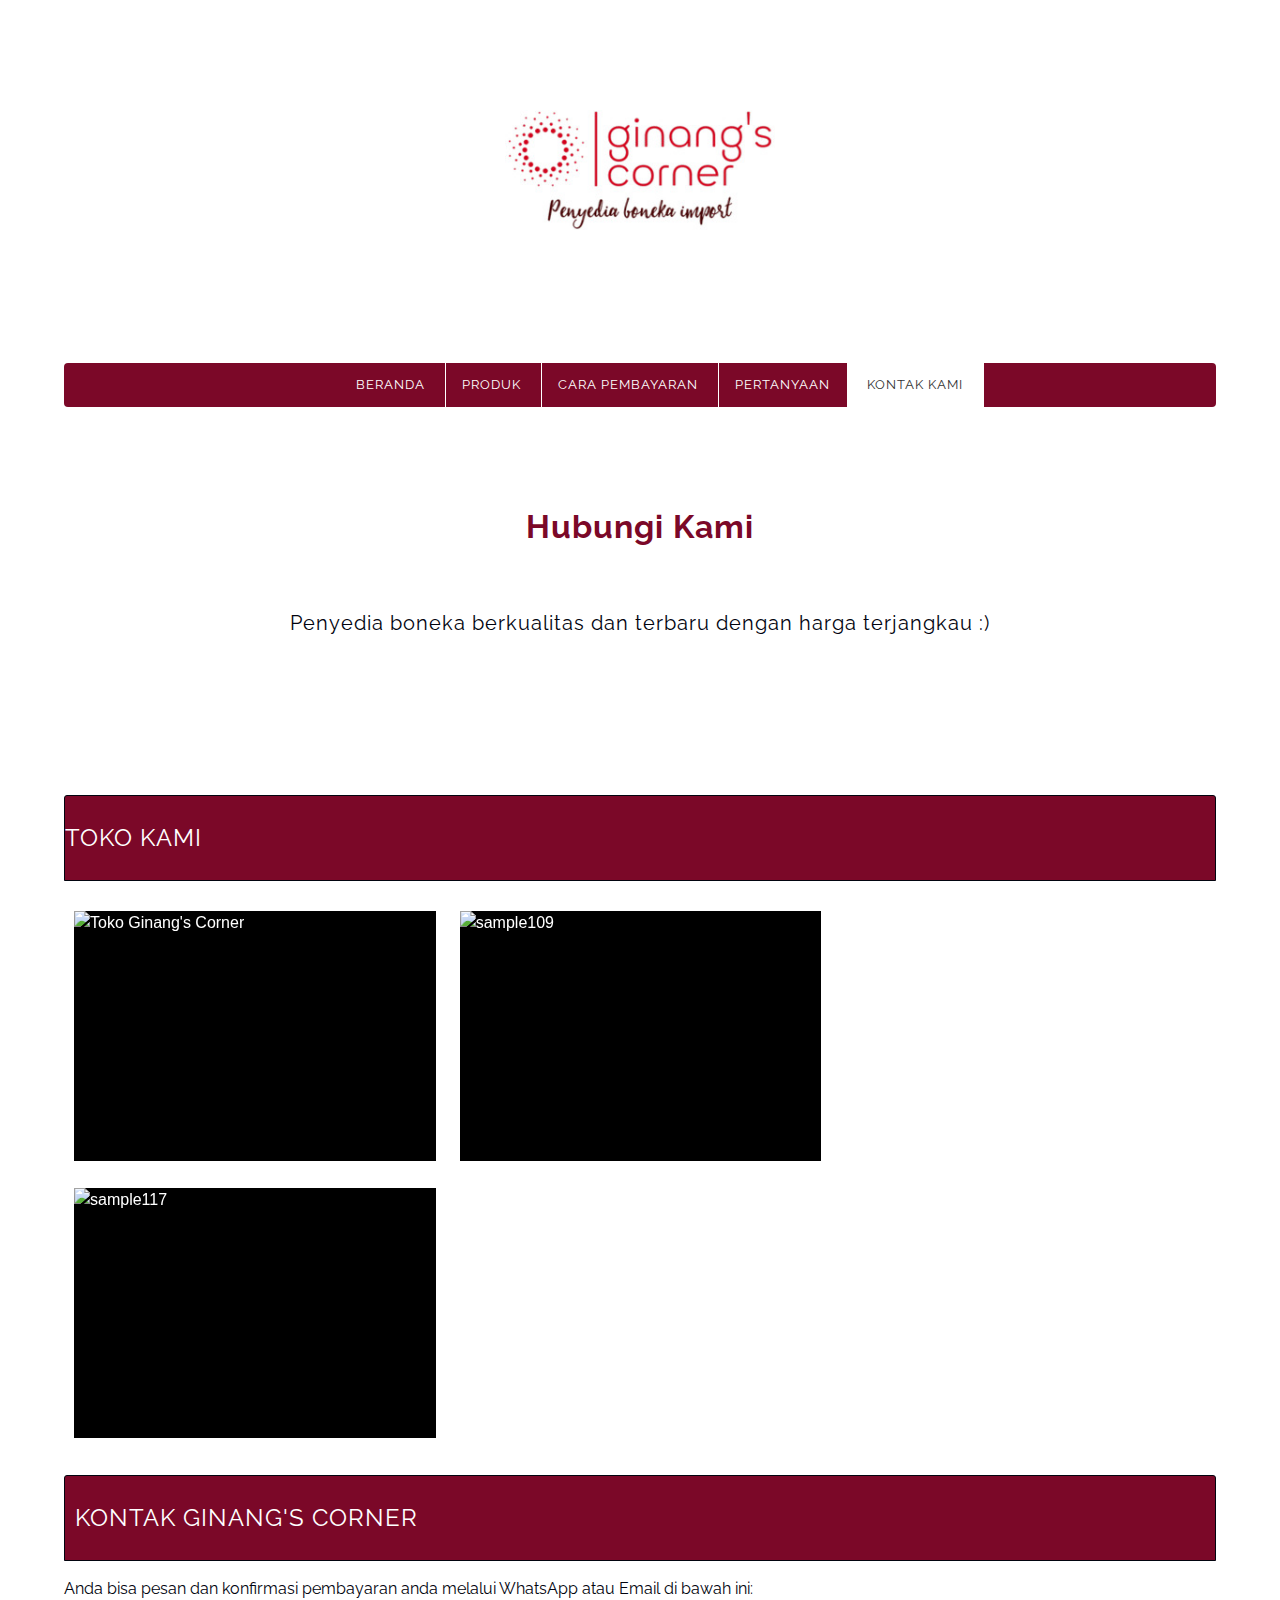
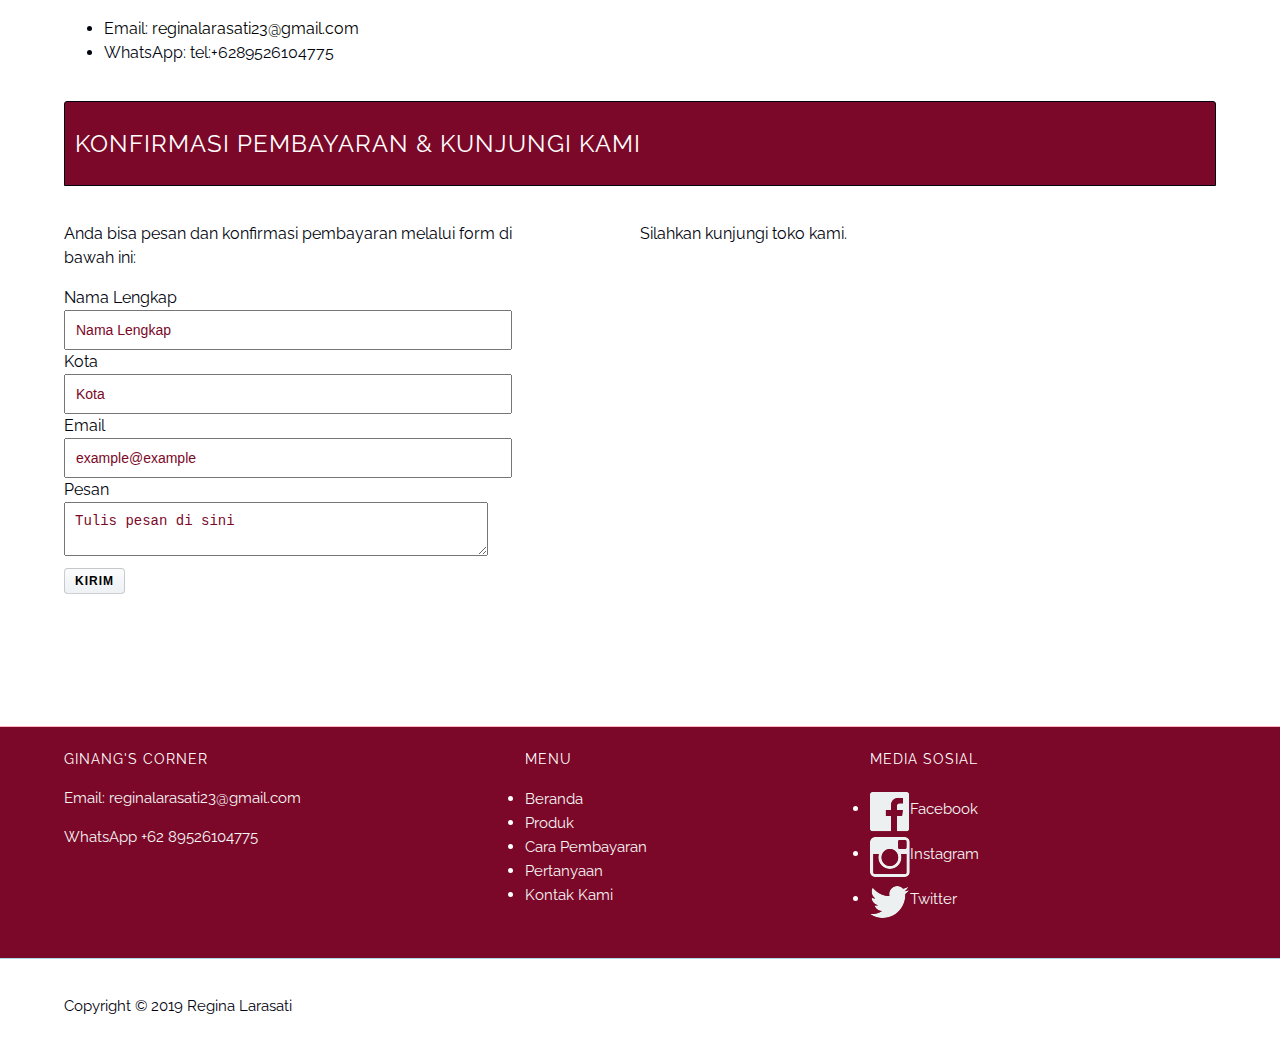
==== commit 16bd36f1: "Add files via upload" ====
--- a/kontak.html
+++ b/kontak.html
@@ -58,69 +58,8 @@
     </div>
     <!--End Jumbotron-->
     
-    <!--Start Alamat-->
-    <div class="container">
-        <div class="box-heading"> 
-            <h2>Kontak Ginang's Corner</h2>
-        </div>
-            <p>Anda bisa pesan dan konfirmasi pembayaran anda melalui WhatsApp atau Email di bawah ini:</p>
-            <ul>
-                <li>Email:   <a href="mailto:reginalarasati23@gmail.com" title="reginalarasati23@gmail.com">reginalarasati23@gmail.com</a></li>
-                <li>WhatsApp:  <a href="tel:+6289526104775" title="tel:+6289526104775"></a>tel:+6289526104775</li>
-            </ul>
-    </div>
-    <!--End Alamat-->
-    
-
-    <!--Start Form-->
-    <div class="container">
-        
-         <div class="box-heading"> 
-                <h2>Konfirmasi Pembayaran & Kunjungi Kami</h2>
-        </div>
-        <div class="kotak1"> 
-                <p>Anda bisa pesan dan konfirmasi pembayaran melalui form di bawah ini:</p>
-            <form action="" class="contant-form">
-                <div>
-                    <label for="nama">Nama Lengkap</label>
-                    <br>
-                    <input type="text" placeholder="Nama Lengkap" size="50" name="nama" id="nama">
-                </div>
-
-                <div>
-                    <label for="Kota">Kota</label>
-                    <br>
-                    <input type="text" placeholder="Kota" size="50" name="Kota" id="Kota">
-                </div>
-
-                <div>
-                    <label for="Email">Email</label>
-                    <br>
-                    <input type="text" placeholder="example@example" size="50" name="Email" id="Email">
-                </div>
-
-                <div>
-                    <label for="Pesan">Pesan</label>
-                    <br>
-                    <textarea placeholder="Tulis pesan di sini" name="Pesan" cols="46" row="10"  id="Pesan"></textarea>
-                </div>
-
-                <div>
-                    <input type="submit" name="Kirim" id="kirim" size="50" value="Kirim">
-                </div>
-
-            </form>
-         </div>
-
-         <div class="kotak2">
-            <p>Silahkan kunjungi toko kami.</p>
-            <iframe src="https://www.google.com/maps/embed?pb=!1m18!1m12!1m3!1d31729.062467474232!2d106.87684175!3d-6.246223799999999!2m3!1f0!2f0!3f0!3m2!1i1024!2i768!4f13.1!3m3!1m2!1s0x0%3A0x16d34b7be5ec5e19!2sPanti+Asuhan+Vincentius+Putri!5e0!3m2!1sid!2sid!4v1558069526245!5m2!1sid!2sid" width="600" height="450" frameborder="0" style="border:0" allowfullscreen></iframe>
-         </div>
-    </div>
-    <!--End Form-->
-
-    <!--Start Toko-->
-    <div class="container"> 
+<!--Start Toko-->
+<div class="container"> 
         <div class="box-heading-1">
             <h2>Toko Kami</h2>
          </div>
@@ -132,7 +71,7 @@
             </figcaption>
             <a href="#"></a>
           </figure>
-          <figure class="snip1577 hover"><img src="https://pm1.narvii.com/5891/4a170e0b544e3ac11e6027bd8ac15018caf7322a_hq.jpg" alt="sample109" />
+          <figure class="snip1577"><img src="https://pm1.narvii.com/5891/4a170e0b544e3ac11e6027bd8ac15018caf7322a_hq.jpg" alt="sample109" />
             <figcaption>
               <h3>Toko Ginang's Corner</h3>
               <h4>Jakarta</h4>
@@ -148,6 +87,67 @@
           </figure>
     </div>      
     <!--End Toko-->
+    
+    <!--Start Alamat-->
+    <div class="container">
+        <div class="box-heading"> 
+            <h2>Kontak Ginang's Corner</h2>
+        </div>
+            <p>Anda bisa pesan dan konfirmasi pembayaran anda melalui WhatsApp atau Email di bawah ini:</p>
+            <ul>
+                <li>Email:   <a href="mailto:reginalarasati23@gmail.com" title="reginalarasati23@gmail.com">reginalarasati23@gmail.com</a></li>
+                <li>WhatsApp:  <a href="tel:+6289526104775" title="tel:+6289526104775"></a>tel:+6289526104775</li>
+            </ul>
+    </div>
+    <!--End Alamat-->
+    
+
+    <!--Start Form-->
+    <div class="container">
+        
+         <div class="box-heading"> 
+                <h2>Konfirmasi Pembayaran & Kunjungi Kami</h2>
+        </div>
+        <div class="kotak1"> 
+                <p>Anda bisa pesan dan konfirmasi pembayaran melalui form di bawah ini:</p>
+            <form action="" class="contant-form">
+                <div>
+                    <label for="nama">Nama Lengkap</label>
+                    <br>
+                    <input type="text" placeholder="Nama Lengkap" size="50" name="nama" id="nama">
+                </div>
+
+                <div>
+                    <label for="Kota">Kota</label>
+                    <br>
+                    <input type="text" placeholder="Kota" size="50" name="Kota" id="Kota">
+                </div>
+
+                <div>
+                    <label for="Email">Email</label>
+                    <br>
+                    <input type="text" placeholder="example@example" size="50" name="Email" id="Email">
+                </div>
+
+                <div>
+                    <label for="Pesan">Pesan</label>
+                    <br>
+                    <textarea placeholder="Tulis pesan di sini" name="Pesan" cols="46" row="10"  id="Pesan"></textarea>
+                </div>
+
+                <div>
+                    <input type="submit" name="Kirim" id="kirim" size="50" value="Kirim">
+                </div>
+
+            </form>
+         </div>
+
+         <div class="kotak2">
+            <p>Silahkan kunjungi toko kami.</p>
+            <iframe src="https://www.google.com/maps/embed?pb=!1m18!1m12!1m3!1d31729.062467474232!2d106.87684175!3d-6.246223799999999!2m3!1f0!2f0!3f0!3m2!1i1024!2i768!4f13.1!3m3!1m2!1s0x0%3A0x16d34b7be5ec5e19!2sPanti+Asuhan+Vincentius+Putri!5e0!3m2!1sid!2sid!4v1558069526245!5m2!1sid!2sid" width="600" height="450" frameborder="0" style="border:0" allowfullscreen></iframe>
+         </div>
+    </div>
+    <!--End Form-->
 
     <!--Start Menu Sekunder-->
     <div class="container-full menu-sekunder">
--- a/style/style.css
+++ b/style/style.css
@@ -30,6 +30,7 @@
 .container{
     margin: 20px auto;
     overflow: auto;
+    padding: 0px 10px;
     width: 90%;
 }
 
@@ -46,8 +47,8 @@
     text-align: center;
 }
 .logo img{
-    height: 50;
-    width:100;
+    text-align: center;
+    width: 300px;
 }
 /* End Logo */
 
@@ -68,7 +69,8 @@
 .menu-primer ul {
     background-color:#7B0828;
     border-radius: 4px;
-    box-shadow: 9px -4px 20px 1px #02040F;
+    /* box-shadow: 7px -4px 4px 1px #0f090a; */
+    text-align: center;
 }
 
 .menu-primer li{
@@ -127,20 +129,24 @@
 
 /* Start Jumbotron */
 .jumbotron{
-    background-color: #FFFFFF;
+    background-image: url(https://i.pinimg.com/originals/1c/59/c6/1c59c64b468dfe64e2e73593002b3dc2.jpg);
     border: 1px solid #FFFFFF;
     border-radius: 4px;
-    padding: 20px 0;
+    height: 300px;
+    overflow: hidden;
+    padding: 0px 0px;
 }
 .jumbotron h1{
     font-size: 32px;
-    padding:0 20px;
+    padding:50px 20px;
     color: #7B0828;
     font-weight: bold;
+    text-align: center;
 }
 .jumbotron h3{
     font-size: 20px;
-    padding:0 20px;
+    padding:0px 20px;
+    text-align: center;
 }
 /* End Jumbotron */
 
@@ -183,10 +189,21 @@
     border: 1px solid #02040F;
     border-radius: 3px 3px 0 0;
     color: #ffffff;
-    margin-top: 10;
-    padding: 10px 20px;
+    margin-top: 0px;
+    padding: 10px 10px;
     text-transform: uppercase;
 }
+.box-heading-1{
+  background-color: #7B0828;
+  border: 1px solid #02040F;
+  border-radius: 3px 3px 0 0;
+  color: #ffffff;
+  margin-top: 30px;
+  margin-bottom: 20px;
+  padding: 10px 0px;
+  text-transform: uppercase;
+}
+
 .box-heading h4{
     font-size: 14px;
     margin: 0;
@@ -198,6 +215,7 @@
     margin: 0;
     padding: 10px 20px;
     text-transform: uppercase;
+    overflow: hidden;
 }
 /* End Box  */
 
@@ -302,6 +320,7 @@
 }
 .menu-sekunder li img{
     vertical-align: middle;
+    margin-top: 5px;
 }
 /* End Menu Sekunder */
 
@@ -490,8 +509,11 @@
   transition-delay: 0.25s;
 }
 .snip1584 img {
-  vertical-align: top;
-  max-width: 100%;
+  display: block;
+  height: 80%;
+  margin: auto;
+  padding-top: 10%;
+  width: 80%;
   backface-visibility: hidden;
 }
 .snip1584 figcaption {
@@ -579,4 +601,236 @@
   width: 40%; 
   height: 400px;
 
-}+}
+
+/*Start Image Slider*/
+@import url(https://fonts.googleapis.com/css?family=Montserrat:200);
+.snip1577 {
+  font-family: 'Montserrat', Arial, sans-serif;
+  position: relative;
+  display: inline-block;
+  overflow: hidden;
+  margin: 10px;
+  min-width: 31.4%;
+  max-width: 31.4%;
+  width: 100%;
+  height: 250px;
+  color: #fff;
+  text-align: left;
+  font-size: 16px;
+  background: #000;
+}
+
+.snip1577 *,
+.snip1577:before,
+.snip1577:after {
+  -webkit-box-sizing: border-box;
+  box-sizing: border-box;
+  -webkit-transition: all 0.4s ease;
+  transition: all 0.4s ease;
+}
+
+.snip1577 img {
+  max-width: 100%;
+  backface-visibility: hidden;
+  vertical-align: top;
+}
+
+.snip1577:before,
+.snip1577:after {
+  position: absolute;
+  top: 20px;
+  right: 20px;
+  content: '';
+  background-color: #fff;
+  z-index: 1;
+  opacity: 0;
+}
+
+.snip1577:before {
+  width: 0;
+  height: 1px;
+}
+
+.snip1577:after {
+  height: 0;
+  width: 1px;
+}
+
+.snip1577 figcaption {
+  position: absolute;
+  left: 0;
+  bottom: 0;
+  padding: 15px 20px;
+}
+
+.snip1577 h3,
+.snip1577 h4 {
+  margin: 0;
+  font-size: 1.1em;
+  font-weight: normal;
+  opacity: 0;
+}
+
+.snip1577 h4 {
+  font-size: .8em;
+  text-transform: uppercase;
+}
+
+.snip1577 a {
+  position: absolute;
+  top: 0;
+  bottom: 0;
+  left: 0;
+  right: 0;
+  z-index: 1;
+}
+
+.snip1577:hover img,
+.snip1577.hover img {
+  zoom: 1;
+  filter: alpha(opacity=20);
+  -webkit-opacity: 0.2;
+  opacity: 0.2;
+}
+
+.snip1577:hover:before,
+.snip1577.hover:before,
+.snip1577:hover:after,
+.snip1577.hover:after {
+  opacity: 1;
+  -webkit-transition-delay: 0.25s;
+  transition-delay: 0.25s;
+}
+
+.snip1577:hover:before,
+.snip1577.hover:before {
+  width: 40px;
+}
+
+.snip1577:hover:after,
+.snip1577.hover:after {
+  height: 40px;
+}
+
+.snip1577:hover h3,
+.snip1577.hover h3,
+.snip1577:hover h4,
+.snip1577.hover h4 {
+  opacity: 1;
+}
+
+.snip1577:hover h3,
+.snip1577.hover h3 {
+  -webkit-transition-delay: 0.3s;
+  transition-delay: 0.3s;
+}
+
+.snip1577:hover h4,
+.snip1577.hover h4 {
+  -webkit-transition-delay: 0.35s;
+  transition-delay: 0.35s;
+}
+
+/*End Image Slider*/
+
+/*Start Testimonial*/
+@import url(https://fonts.googleapis.com/css?family=Montserrat);
+@import url(https://code.ionicframework.com/ionicons/2.0.1/css/ionicons.min.css);
+@import url(https://fonts.googleapis.com/css?family=Open+Sans);
+.snip1540 {
+  box-shadow: none !important;
+  color: #141414;
+  display: inline-block;
+  font-family: 'Open Sans', Arial, sans-serif;
+  font-size: 14px;
+  line-height: 1.4em;
+  margin: 10px;
+  max-width: 31%;
+  min-width: 31%;
+  position: relative;
+  text-align: left;
+  width: 100%;
+}
+
+.snip1540 * {
+  -webkit-box-sizing: border-box;
+  box-sizing: border-box;
+}
+
+.snip1540 .profile-image img {
+  border-radius: 5px;
+  max-width: 100%;
+  height: 80px;
+  vertical-align: top;
+  float: left;
+}
+
+.snip1540 figcaption {
+  background-color: #333333;
+  border-radius: 5px;
+  color: #fff;
+  display: inline-block;
+  margin-top: 15px;
+  padding: 25px;
+  position: relative;
+  width: 100%;
+}
+
+.snip1540 figcaption:after {
+  border-color: transparent transparent #333333 transparent;
+  border-style: solid;
+  border-width: 0 10px 10px 10px;
+  bottom: 100%;
+  content: '';
+  height: 0;
+  left: 32px;
+  position: absolute;
+  width: 0;
+}
+
+.snip1540 h3,
+.snip1540 h4,
+.snip1540 p {
+  margin: 0 0 5px;
+}
+
+.snip1540 h3 {
+  font-weight: 600;
+  font-size: 1.2em;
+  font-family: 'Montserrat', Arial, sans-serif;
+}
+
+.snip1540 h4 {
+  color: #8c8c8c;
+  font-weight: 400;
+  letter-spacing: 2px;
+}
+
+.snip1540 p {
+  font-size: 0.9em;
+  letter-spacing: 1px;
+  opacity: 0.9;
+}
+
+.snip1540 .icons {
+  padding: 20px 90px;
+}
+
+.snip1540 i {
+  color: #ffffff;
+  display: inline-block;
+  font-size: 18px;
+  font-weight: normal;
+  opacity: 0.75;
+  padding: 10px 2px;
+}
+
+.snip1540 i:hover {
+  opacity: 1;
+  -webkit-transition: all 0.35s ease;
+  transition: all 0.35s ease;
+}
+
+/*End Testimonial*/
+
